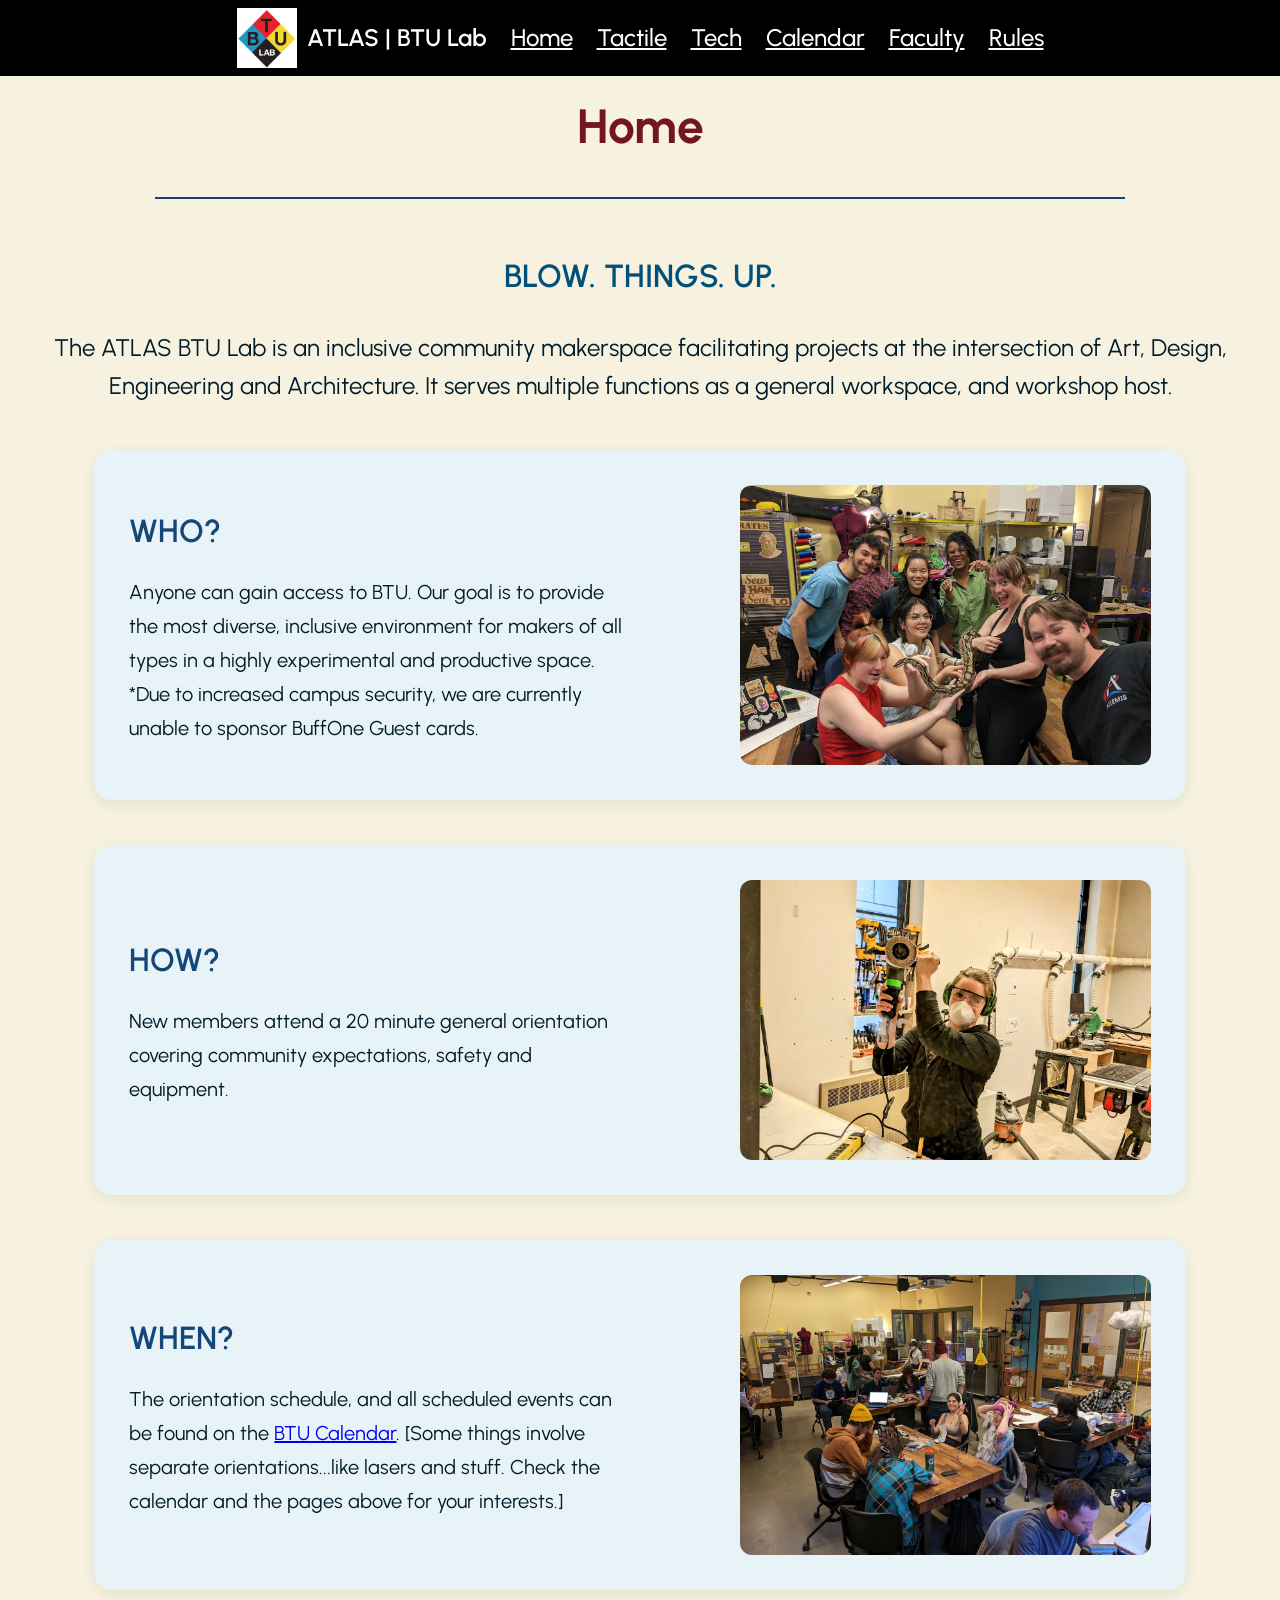
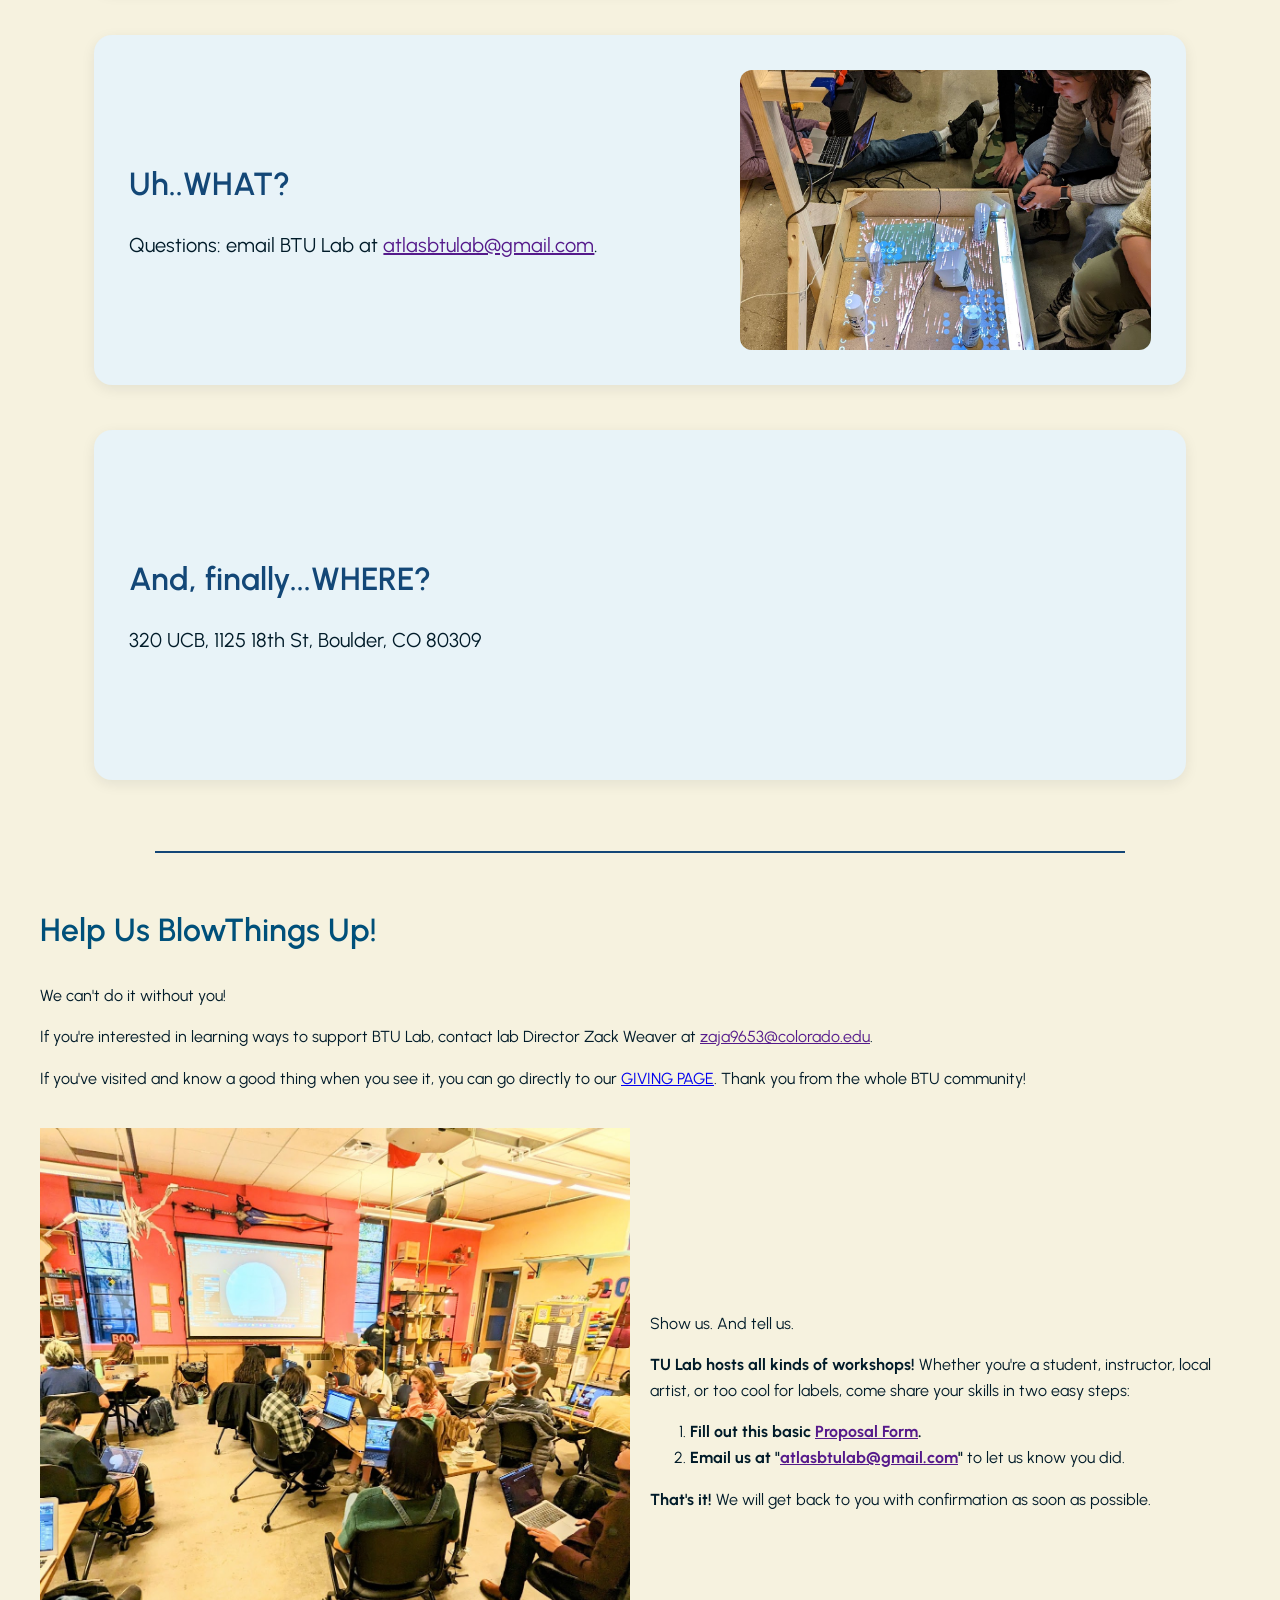
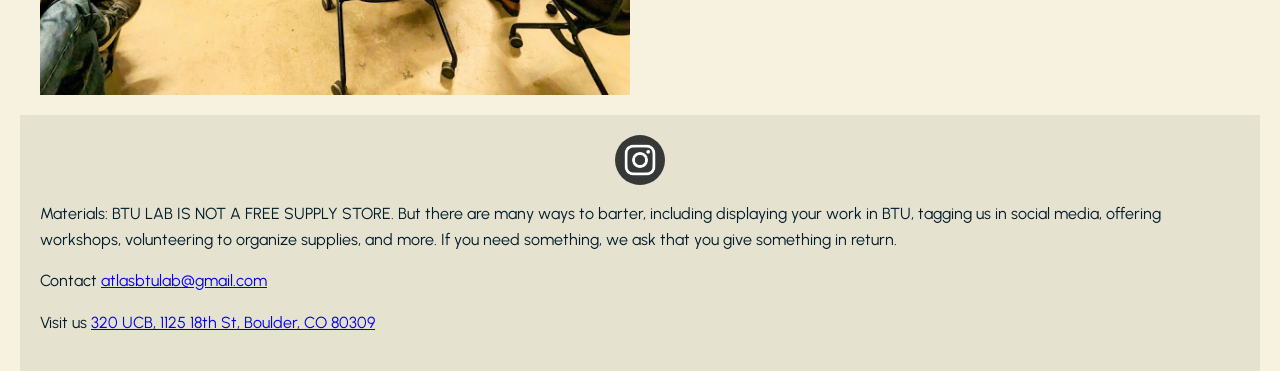
==== index.html @ a9745bbd "Replace logo image in navigation" ====
<!DOCTYPE html>
<html lang="en">
    <head>
        <meta charset="UTF-8">
        <meta name="viewport" content="width=device-width, initial-scale=1.0">
        <link rel="preconnect" href="https://fonts.googleapis.com">
        <link rel="preconnect" href="https://fonts.gstatic.com" crossorigin>
        <link href="https://fonts.googleapis.com/css2?family=Urbanist:ital,wght@0,100..900;1,100..900&display=swap" rel="stylesheet">
       <link rel="stylesheet" href="style.css">

        <link rel="icon" href="/assets/BTU.jpeg">
        <title>Home Page</title>
    </head>

    <body>
        
        
        <header>
            <br>
            <h1><center>Home</center></h1>
              <hr style="border: 1.25px solid rgb(19, 71, 119); width: 78%; margin: auto;">
            <br>
            <nav>
                <a href="index.html" class="nav-logo">
                    <img src="assets/transplogo.jpg" alt="ATLAS | BTU Lab">
                    <span> ATLAS | BTU Lab</span>
                </a>
                <a href="index.html">Home</a>
                <a href="tactile.html">Tactile</a>
                <a href="tech.html">Tech</a>
                <a href="calendar.html">Calendar</a>
                <a href="faculty.html">Faculty</a>
                <a href="rules.html">Rules</a>
            </nav>
        </header>

        <main>
            <div class="banner">
                <h2>BLOW. THINGS. UP.</h2>
                <p style="font-size: 24px;">The ATLAS BTU Lab is an inclusive community makerspace facilitating projects at the intersection of Art, Design, Engineering and Architecture. It serves multiple functions as a general workspace, and workshop host. </p>
            </div>
            <div class="who">
                <div class="section-text">
                    <h2>WHO?</h2>
                    <p class="text-box">Anyone can gain access to BTU. Our goal is to provide the most diverse, inclusive environment for makers of all types in a highly experimental and productive space.
                        <br>*Due to increased campus security, we are currently unable to sponsor BuffOne Guest cards.</p>
                </div>
                <img src="assets/who.jpeg" alt="Picture of faculty holding a snake" id="whoimage">
            </div>
            <div class="how">
                <div class="section-text">
                    <h2>HOW?</h2>
                    <p class="text-box">New members attend a 20 minute general orientation covering community expectations, safety and equipment.</p>
                </div>
                <img src="assets/how.jpeg" alt="Picture of student using tools" id="howimage">
            </div>
            
            <div class="when">
                <div class="section-text">
                    <h2>WHEN?</h2>
                    <p class="text-box">The orientation schedule, and all scheduled events can be found on the <a href="calendar.html">BTU Calendar</a>. [Some things involve separate orientations...like lasers and stuff. Check the calendar and the pages above for your interests.]</p>
                </div>
                <img src="assets/when.jpeg" alt="Picture of students working on projects in the lab" id="whenimage">
            </div>
            
            <div class="what">
                <div class="section-text">
                    <h2>Uh..WHAT?</h2>
                    <p class="text-box">Questions: email BTU Lab at <a href="">atlasbtulab@gmail.com</a>.</p>
                </div>
                <img src="assets/what.jpeg" alt="A project being tested" id="whatimage">
            </div>
            
            <div class="where">
                <div class="section-text">
                    <h2>And, finally...WHERE?</h2>
                    <p class="text-box">320 UCB, 1125 18th St, Boulder, CO 80309</p>
                </div>
                <iframe src="https://www.google.com/maps/embed?pb=!1m18!1m12!1m3!1d3056.044852822632!2d-105.27250362340473!3d40.00744568044721!2m3!1f0!2f0!3f0!3m2!1i1024!2i768!4f13.1!3m3!1m2!1s0x876bec33866b4d51%3A0xa4ced41760be8040!2s320%20UCB%2C%201125%2018th%20St%2C%20Boulder%2C%20CO%2080309!5e0!3m2!1sen!2sus!4v1792100530460!5m2!1sen!2sus" style="border:0;" allowfullscreen="" loading="lazy" referrerpolicy="strict-origin-when-cross-origin"></iframe>
            </div>
            <br>
              <hr style="border: 1.25px solid rgb(19, 71, 119); width: 78%; margin: auto;">
            <br>
            <div class="support">
                <h2>Help Us BlowThings Up!</h2>
                <p>We can't do it without you!</p>
                <p>If you're interested in learning ways to support BTU Lab, contact lab Director Zack Weaver at <a href="">zaja9653@colorado.edu</a>.</p>
                <p>If you've visited and know a good thing when you see it, you can go directly to our <a href="https://giveto.cu.edu/campaigns/48875/donations/new">GIVING PAGE</a>. Thank you from the whole BTU community!</p>
            </div>
            
            <div class="workshop">
                <img src="assets/workshop.jpg" alt="Picture of students in a BTU classroom" id="workshopImage">
                <div class="section-text">
                    <p>Show us. And tell us.</p>
                    <p><strong>TU Lab hosts all kinds of workshops!</strong> Whether you're a student, instructor, local artist, or too cool for labels, come share your skills in two easy steps:</p>
                    <ol>
                        <li><strong>Fill out this basic <a href="">Proposal Form</a>.</strong></li>
                        <li><strong>Email us at "<a href="">atlasbtulab@gmail.com</a>"</strong> to let us know you did.</li>
                    </ol>
                    <p><strong>That's it!</strong> We will get back to you with confirmation as soon as possible.</p>
                </div>
            </div>

        </main>
        <footer>
            <a href="https://www.instagram.com/btulab_cu/?hl=en" class = "instagram">
                <img src="assets/instagramwhite.png" alt="Link to Instagram" width ="50px">
            </a>
            <p>Materials: BTU LAB IS NOT A FREE SUPPLY STORE. But there are many ways to barter, including displaying your work in BTU, 
                tagging us in social media, offering workshops, volunteering to organize supplies, and more. 
                If you need something, we ask that you give something in return.</p>
            <p>Contact <a href="atlasbtulab@gmail.com">atlasbtulab@gmail.com</a></p>
            <p>Visit us <a href="https://www.google.com/maps?cid=11875662464295010368&g_mp=CiVnb29nbGUubWFwcy5wbGFjZXMudjEuUGxhY2VzLkdldFBsYWNlEAMYASAF">320 UCB, 1125 18th St, Boulder, CO 80309</a></p>
        </footer>
        
    </body>
</html>
---- style.css ----
html {
    min-height: 100%;
    margin: 0;
}
body {
    font-family: "Urbanist", sans-serif;
    font-weight: 400;
    font-style: normal;
    line-height: 1.6;
    background-color: #F6F2DF;
    color: #001b29;
    display: flex;
    flex-direction: column;
    min-height: 100vh; 
    margin: 0;
    overflow-x: hidden;
    overflow-y: auto;
    overscroll-behavior-y: none;
    height: 100%;
    padding-left: 20px;
    padding-right: 20px;
}

header {
    padding-top: 30px;
}

h1 {
    font-size: 3rem;
    font-weight: 700;
    color: #731523;
}

h2 {
    font-size: 2rem;
    font-weight: 600;
    color: #00507A;
}

/*nav h2{
    font-weight: 400;
}*/

h3 {
    font-size: 1.5rem;
    font-weight: 500;
    color: #A04000;
}

/* Faculty/staff directory */
#spring-2026-staff,
#emeritus {
    display: grid;
    grid-template-columns: repeat(2, minmax(0, 1fr));
    gap: 2rem;
}

#spring-2026-staff > h2,
#emeritus > h2 {
    grid-column: 1 / -1;
    margin-bottom: 0;
}

.staff-member {
    display: flex;
    align-items: flex-start;
    gap: 1rem;
}

.staff-member img {
    width: 150px;
    height: 150px;
    border: 2px solid #203354;
    flex: 0 0 120px;
    object-fit: cover;
    border-radius: 50%;
}

.staff-member h3 {
    margin-top: 0;
}

.resource-buttons {
    display: flex;
    flex-wrap: wrap;
    gap: 0.75rem;
}

.resource-buttons a {
    padding: 0.65rem 1rem;
    border-radius: 0.4rem;
    background-color: #00507A;
    color: #ffffff;
    font-weight: 600;
    text-decoration: none;
}

.resource-buttons a:hover,
.resource-buttons a:focus-visible {
    background-color: #731523;
}

@media (max-width: 800px) {
    #spring-2026-staff,
    #emeritus {
        grid-template-columns: 1fr;
    }
}
.banner{
    text-align: center;
}
/* home page */
.who, .how, .when, .what, .where, .workshop {
    align-items: center;
    display: flex;
    gap: 20px;
    padding: 20px;
}

.who .section-text, .how .section-text, .when .section-text,
.what .section-text, .where .section-text, .workshop .section-text,
.who img, .how img, .when img, .what img, .workshop img,
.where iframe {
    flex: 1 1 0;
    min-width: 0;
}

.who img, .how img, .when img, .what img, .workshop img {
    width: 100%;
    height: auto;
    display: block;
}

.support {
    padding: 0 20px;
}

.section-text h2 {
    margin: 0 0 10px;
}

.text-box {
    width: auto;
    height: auto;
    max-width: 500px;
}
/* tactile page */
main.page {
    padding: 0 20px;
}

.page img.wrap-right {
    float: right;
    width: 500px;
    max-width: 40%;            
    height: auto;
    margin: 0 250px 15px 20px; 
}
.page img.wrap-left {
    float: left;
    width: 500px;
    max-width: 40%;
    height: auto;
    margin: 0 100px 15px 0;   /* top right bottom left */
}

.page h2 {
    clear: both;
}
.where iframe {
    width: 100%;
    height: 450px; 
    border: 0;
}
.instagram {
    display: flex;
    align-items: center;
    justify-content: center;
    background-color: #363737;
    width: 50px;
    height: 50px;
    border-radius: 50%;
    margin: 0 auto;
}
nav {
    background-color: #000;
    position: fixed;
    top: 0;
    left: 0;
    width: 100%;
    z-index: 1000;
    box-sizing: border-box;

    display: flex;
    align-items: center;
    justify-content: center;
    flex-wrap: wrap;
    gap: 12px 24px;

    padding: 8px 16px;
}

/* Logo and lab name */
nav .nav-logo {
    display: flex;
    align-items: center;
    gap: 10px;

    text-decoration: none;
    color: white;
    white-space: nowrap;
}

nav .nav-logo img {
    width: 60px;
    height: 60px;
    object-fit: contain;
    display: block;
}

nav .nav-logo span {
    font-size: 24px;
    font-weight: 600;
}

/* Navigation links */
nav > a:not(.nav-logo) {
    color: white;
    font-size: 24px;
    font-weight: 500;
    white-space: nowrap;
}

nav > a:visited {
    color: white;
}

nav > a:hover,
nav > a:focus-visible {
    color: #f6f2df;
}

/* Phone layout */
@media (max-width: 650px) {
    body{
        padding-top: 40px;
    }
    nav {
        justify-content: center;
        gap: 10px 18px;
        padding: 8px 10px 12px;
    }

    nav .nav-logo {
        flex: 0 0 100%;
        justify-content: center;
        gap: 8px;
    }

    nav .nav-logo img {
        width: 32px;
        height: 32px;
    }

    nav .nav-logo span {
        font-size: 14px;
    }

    nav > a:not(.nav-logo) {
        font-size: 14px;
    }
}

footer {
    background-color: #e6e2d0;
    bottom: 0;
    left: 0;
    width: 100%;
    z-index: 9999;
    box-sizing: border-box;  
    padding: 20px;            
}


/* WHO, HOW, WHEN, WHAT, WHERE cards */

.who,
.how,
.when,
.what,
.where {
    box-sizing: border-box;
    width: 88%;
    max-width: 1400px;
    margin: 45px auto;
    padding: 35px;

    background-color: #E8F3F8;
    border-radius: 18px;
    box-shadow: 0 4px 14px rgba(0, 27, 41, 0.08);

    display: grid;
    grid-template-columns: minmax(0, 1.4fr) minmax(0, 1fr);
    align-items: center;
    gap: 35px;
}

/* Section headings */

.who h2,
.how h2,
.when h2,
.what h2,
.where h2 {
    color: #134777;
    margin-top: 0;
    margin-bottom: 18px;
}

/* Text inside each card */

.section-text {
    min-width: 0;
}

.text-box {
    font-size: 20px;
    line-height: 1.7;
    color: #001B29;
    margin: 0;
}

/* Keep images contained within their cards */

.who img,
.how img,
.when img,
.what img {
    display: block;
    width: 100%;
    height: 280px;
    object-fit: cover;
    object-position: center;
    border-radius: 12px;
}

/* Make the map fit the WHERE card */

.where iframe {
    width: 100%;
    height: 280px;
    border: 0;
    border-radius: 12px;
}

/* Responsive layout for phones and smaller screens */

@media (max-width: 700px) {
    .who,
    .how,
    .when,
    .what,
    .where {
        width: 92%;
        padding: 22px;
        margin: 25px auto;
        grid-template-columns: 1fr;
        gap: 20px;
    }

    .who img,
    .how img,
    .when img,
    .what img,
    .where iframe {
        height: 230px;
    }

    .text-box {
        font-size: 18px;
    }
}
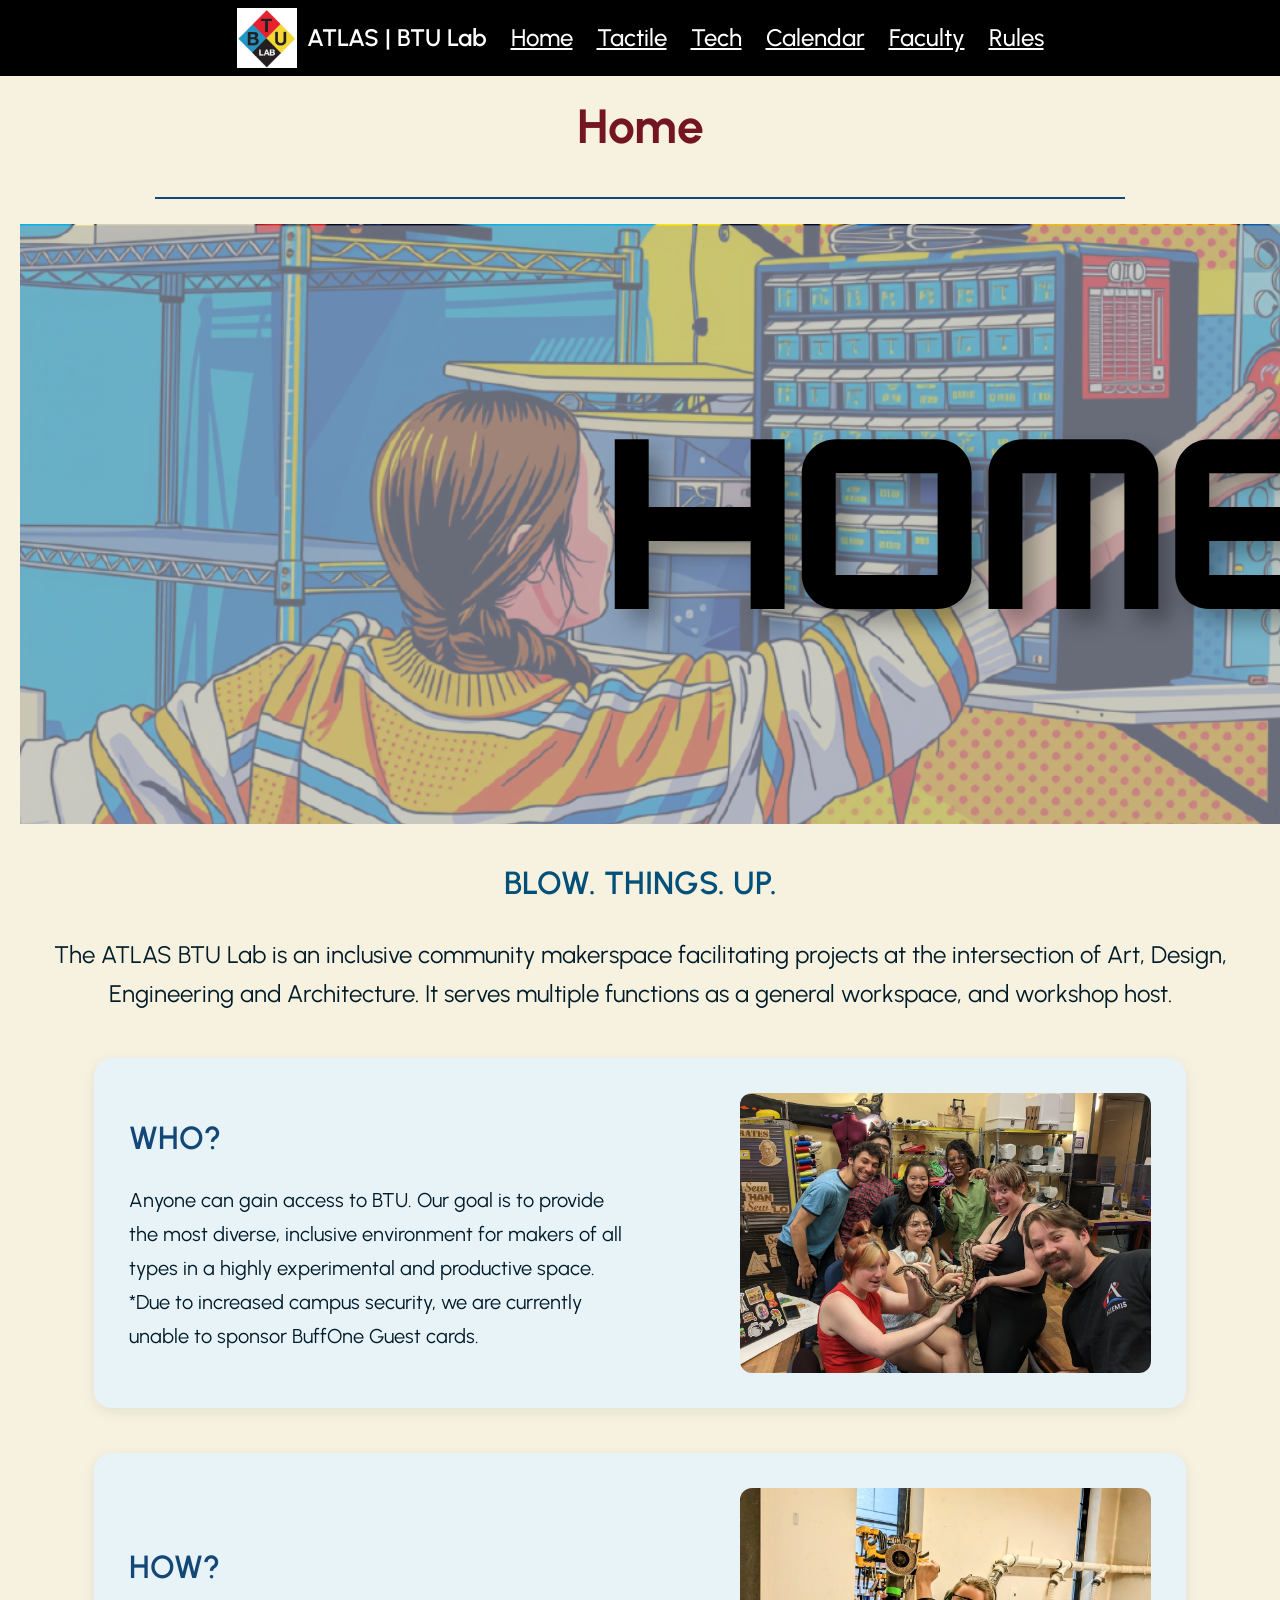
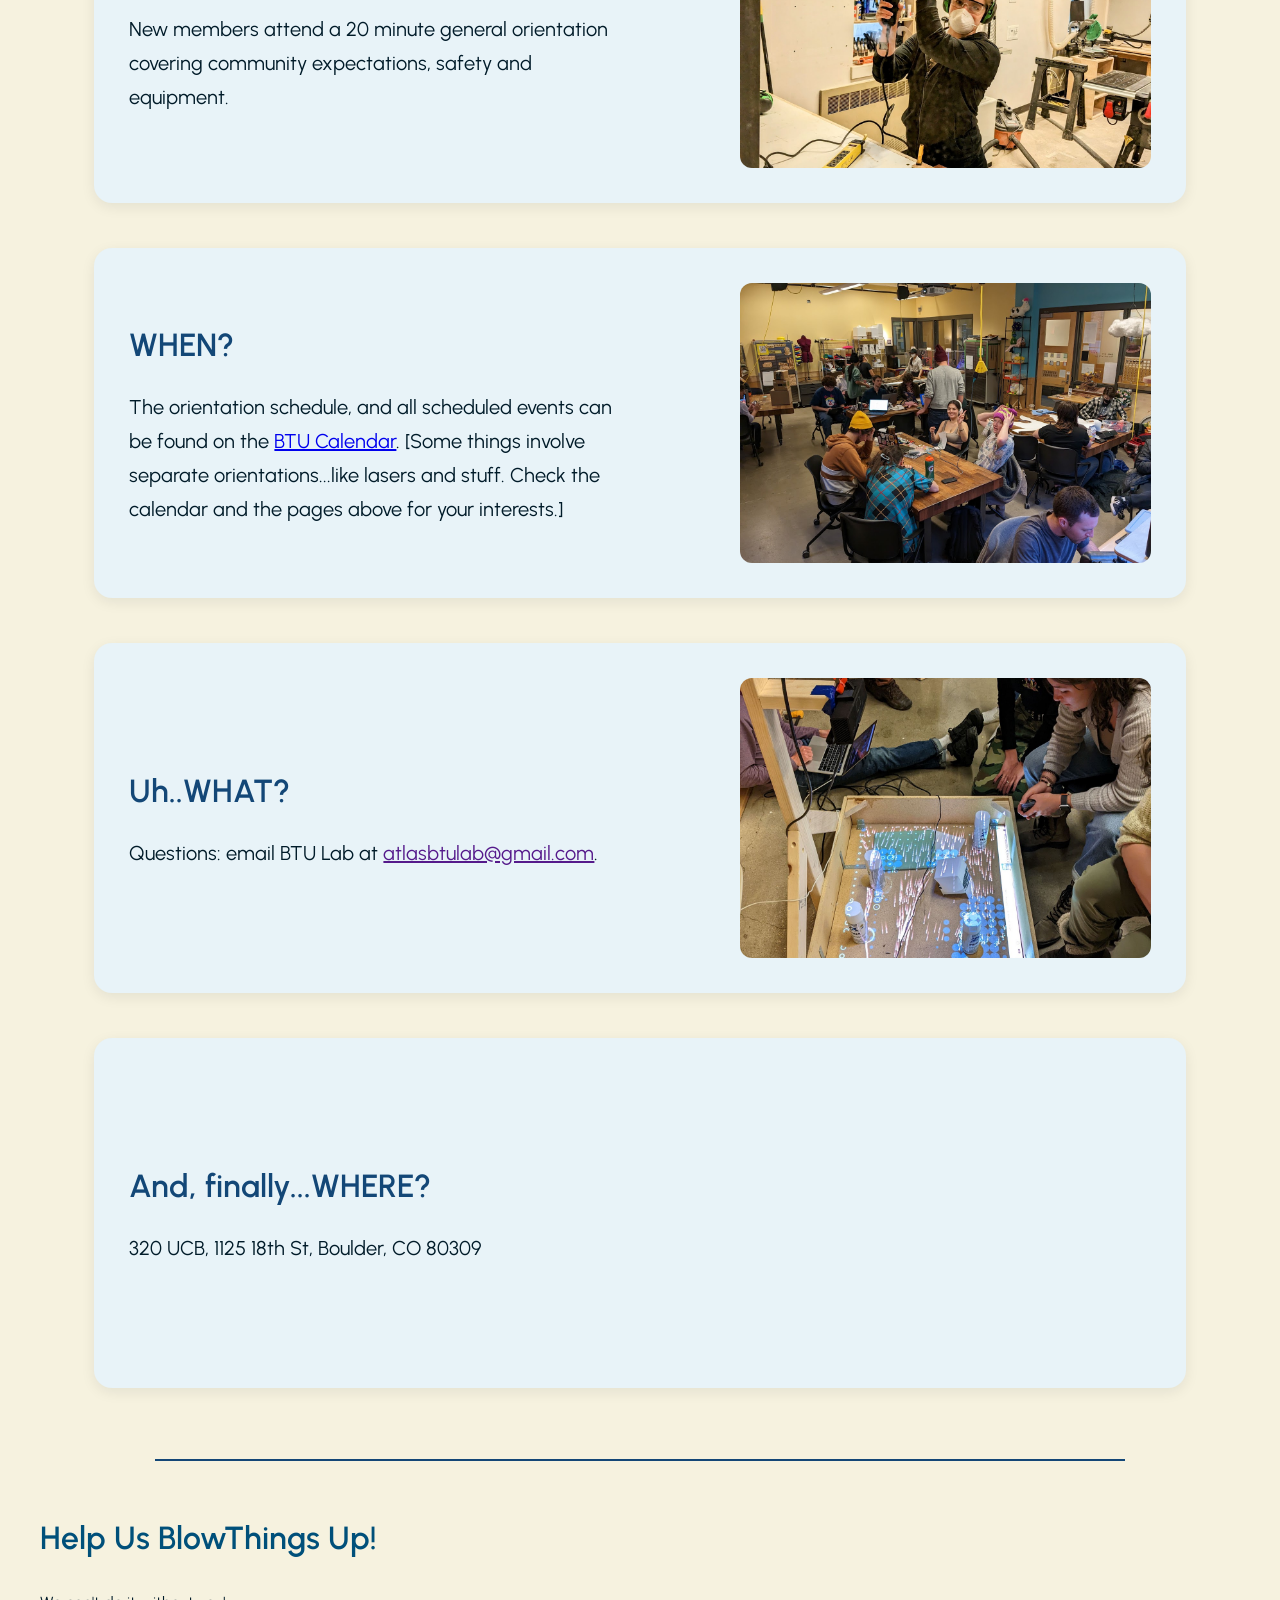
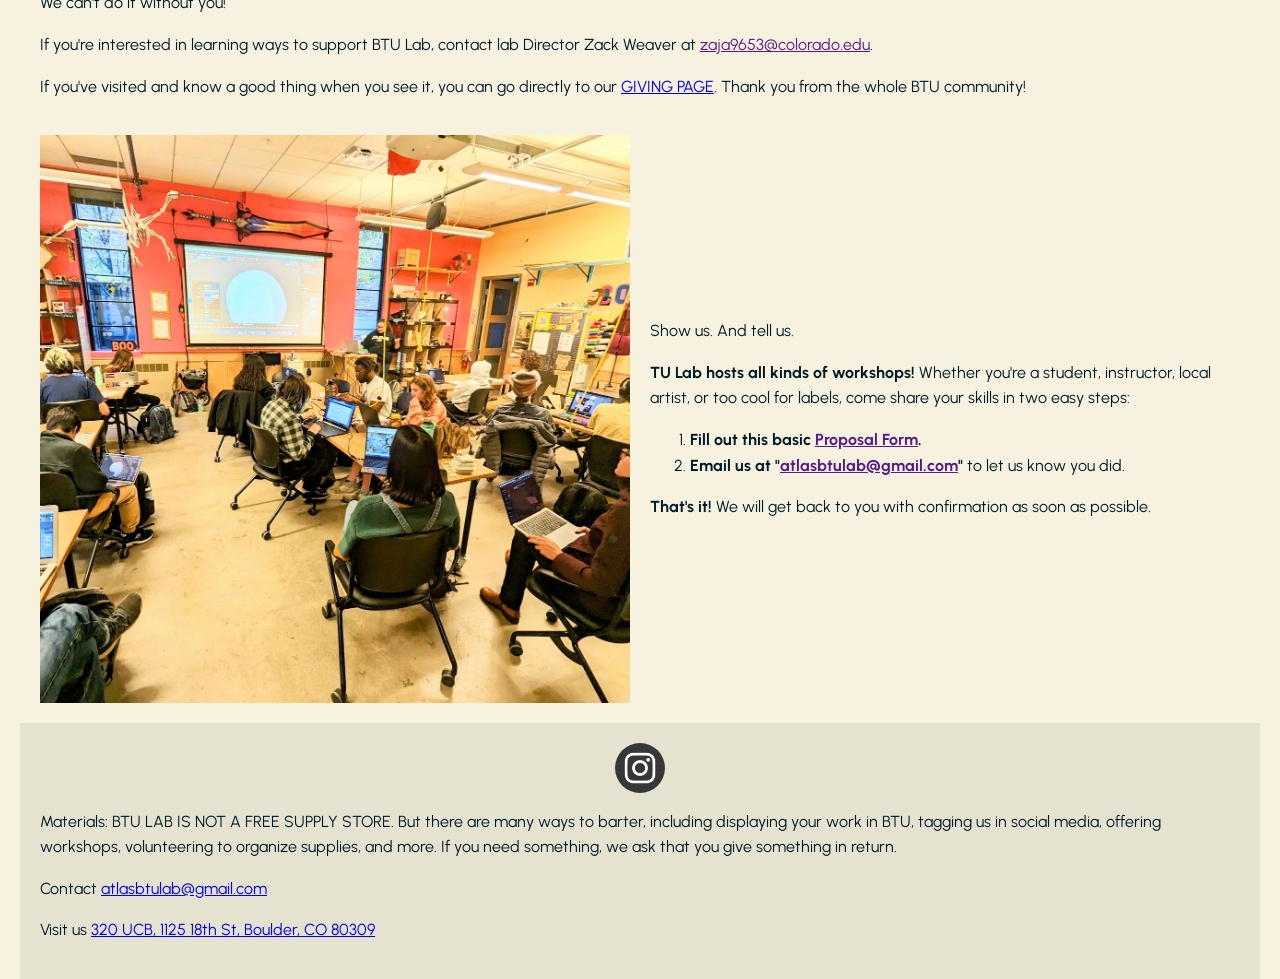
==== commit 26d66439: "Update index.html" ====
--- a/index.html
+++ b/index.html
@@ -8,7 +8,7 @@
         <link href="https://fonts.googleapis.com/css2?family=Urbanist:ital,wght@0,100..900;1,100..900&display=swap" rel="stylesheet">
        <link rel="stylesheet" href="style.css">
 
-        <link rel="icon" href="/assets/BTU.jpeg">
+        <link rel="icon" href="assets/transplogo.jpg">
         <title>Home Page</title>
     </head>
 
@@ -32,6 +32,9 @@
                 <a href="faculty.html">Faculty</a>
                 <a href="rules.html">Rules</a>
             </nav>
+            <div class="page-banner">
+        <img src="assets/homebanner.png" alt="BTU Lab home page banner">
+            </div>
         </header>
 
         <main>
--- a/style.css
+++ b/style.css
@@ -82,6 +82,8 @@
 
 .resource-buttons {
     display: flex;
+    justify-content: center;
+    align-items: center;
     flex-wrap: wrap;
     gap: 0.75rem;
 }
@@ -315,6 +317,7 @@
     color: #134777;
     margin-top: 0;
     margin-bottom: 18px;
+    text-shadow: 4px 6px 12px 0px rgba(0, 0, 255, 0.3);
 }
 
 /* Text inside each card */
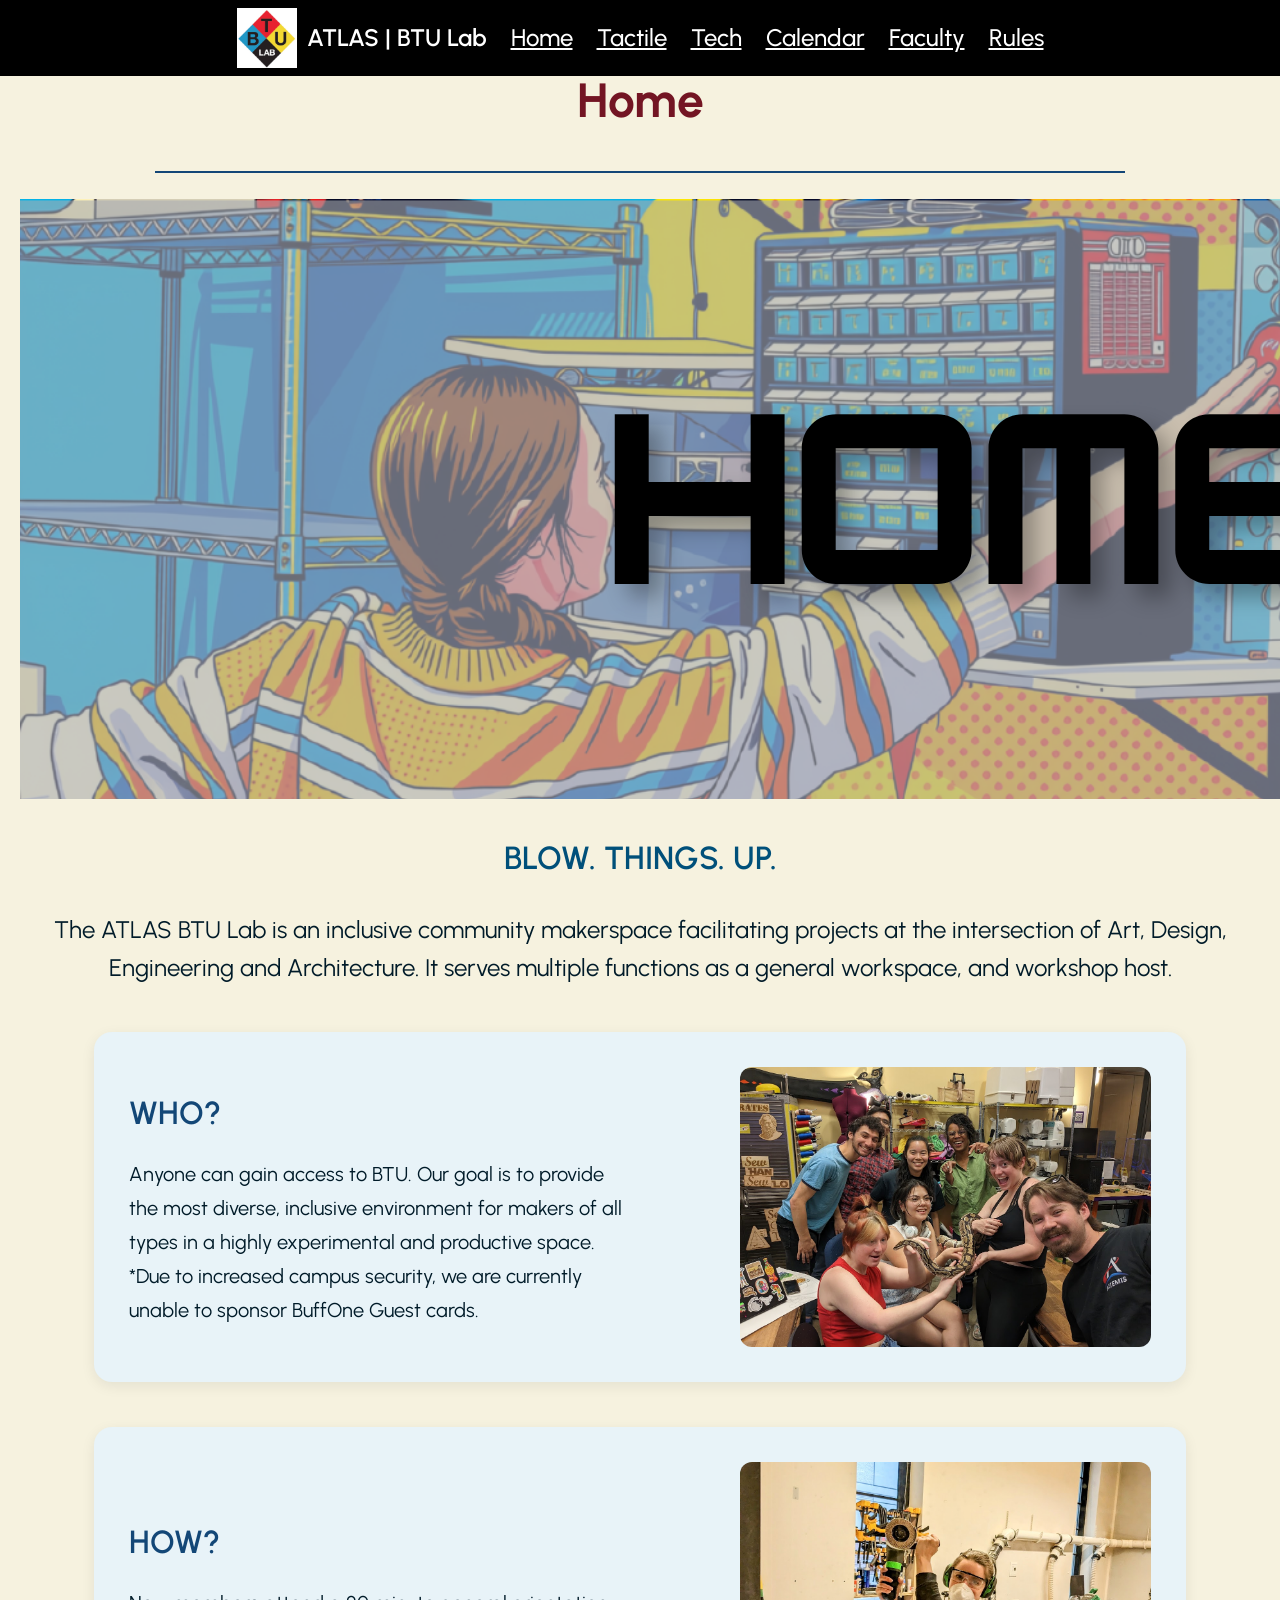
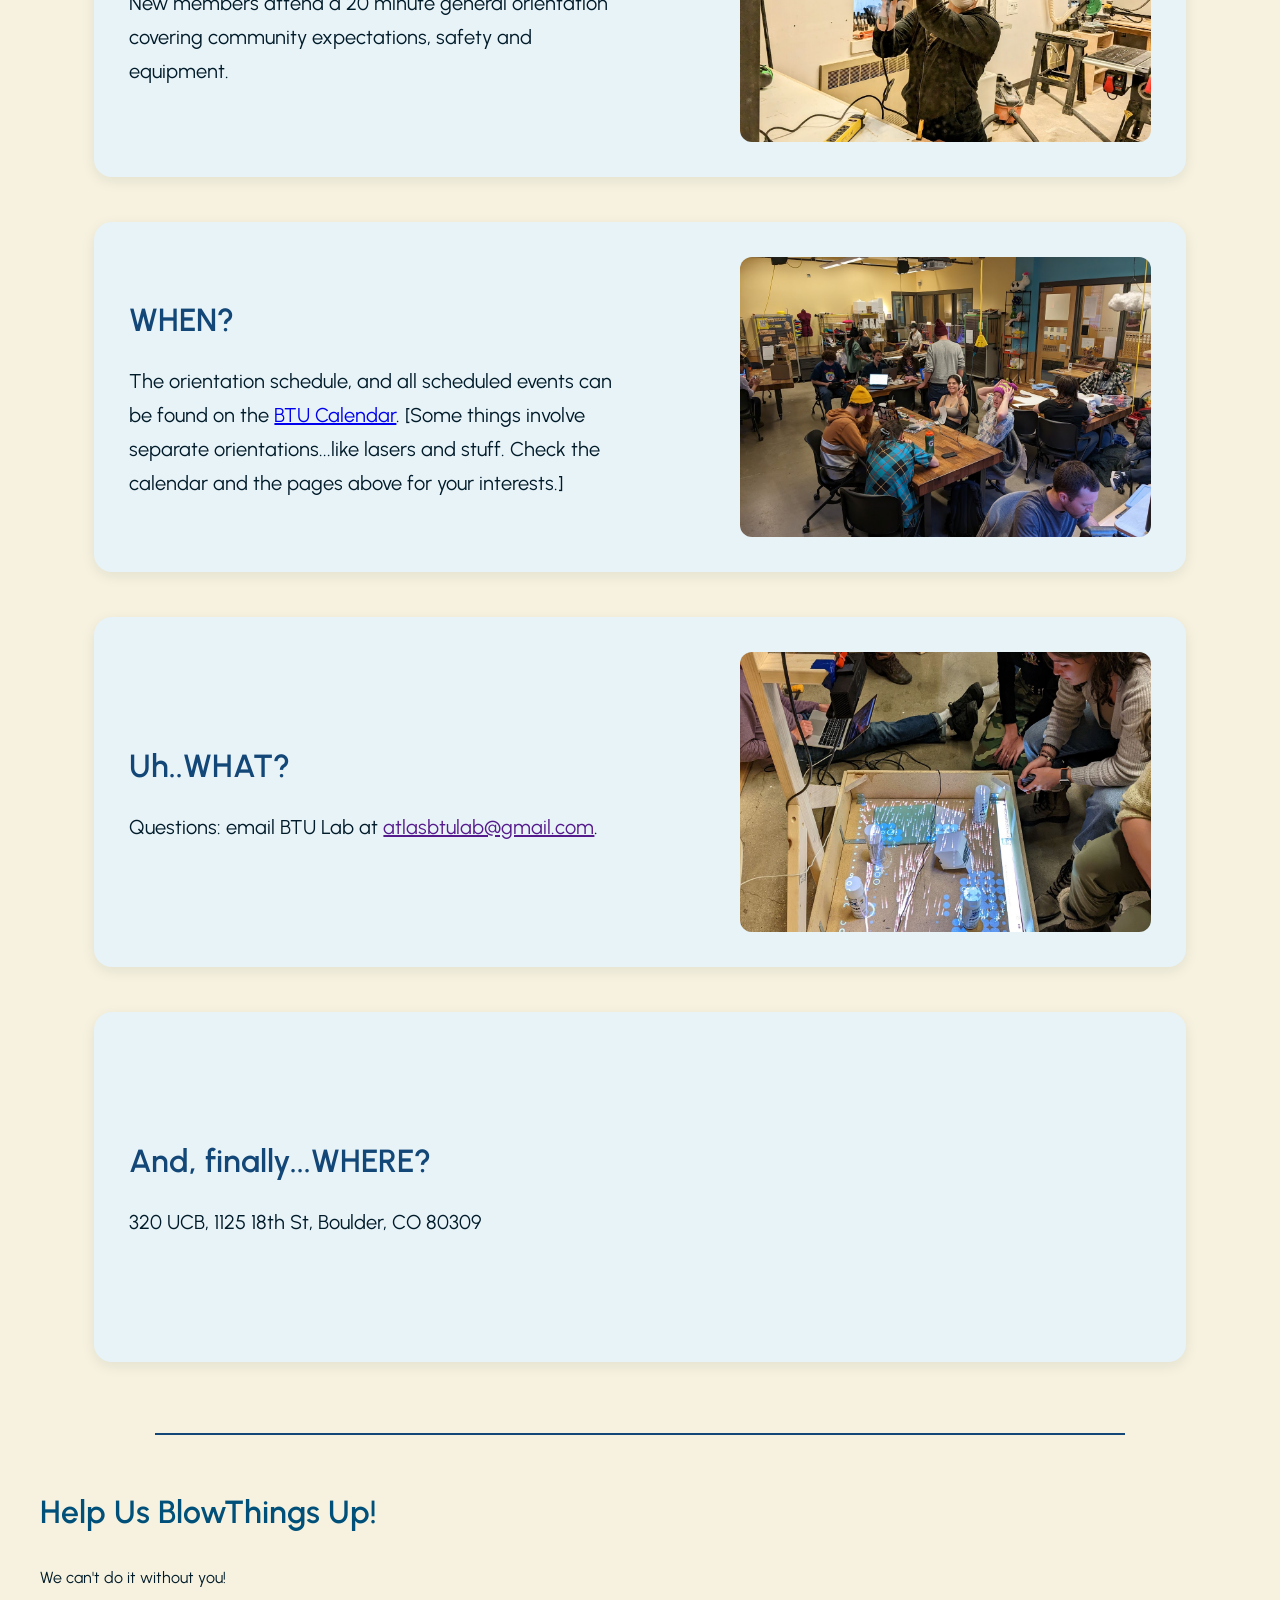
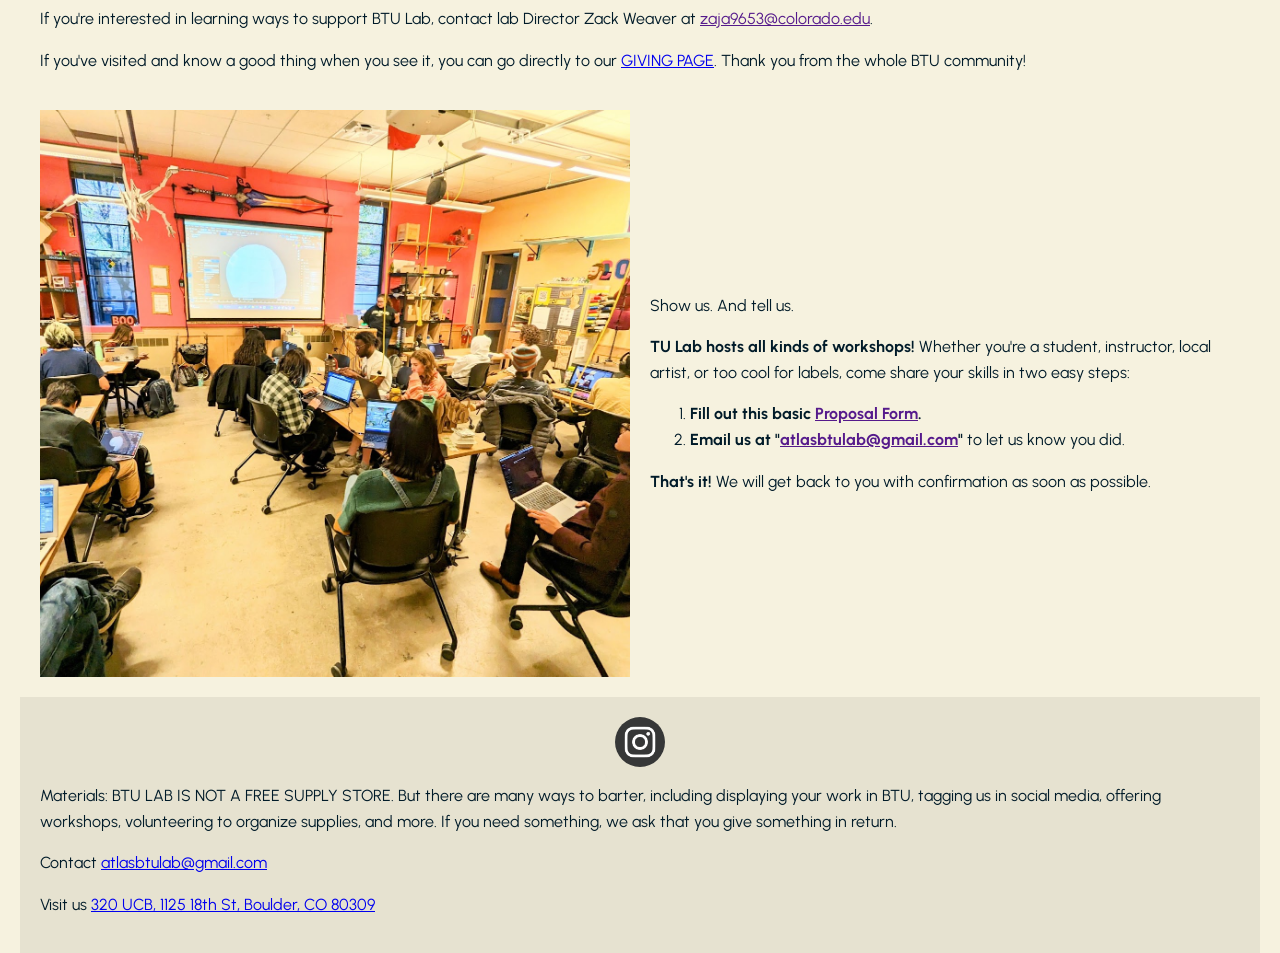
==== commit c4600eed: "Remove unnecessary <br> tag from header" ====
--- a/index.html
+++ b/index.html
@@ -16,7 +16,6 @@
         
         
         <header>
-            <br>
             <h1><center>Home</center></h1>
               <hr style="border: 1.25px solid rgb(19, 71, 119); width: 78%; margin: auto;">
             <br>
--- a/style.css
+++ b/style.css
@@ -382,4 +382,17 @@
     .text-box {
         font-size: 18px;
     }
-}
+    .page-banner {
+    width: 100%;
+    margin: 0;
+    padding: 0;
+    overflow: hidden;
+    line-height: 0;
+    }
+
+    .page-banner img {
+    display: block;
+    width: 100%;
+    height: auto;
+    }
+}
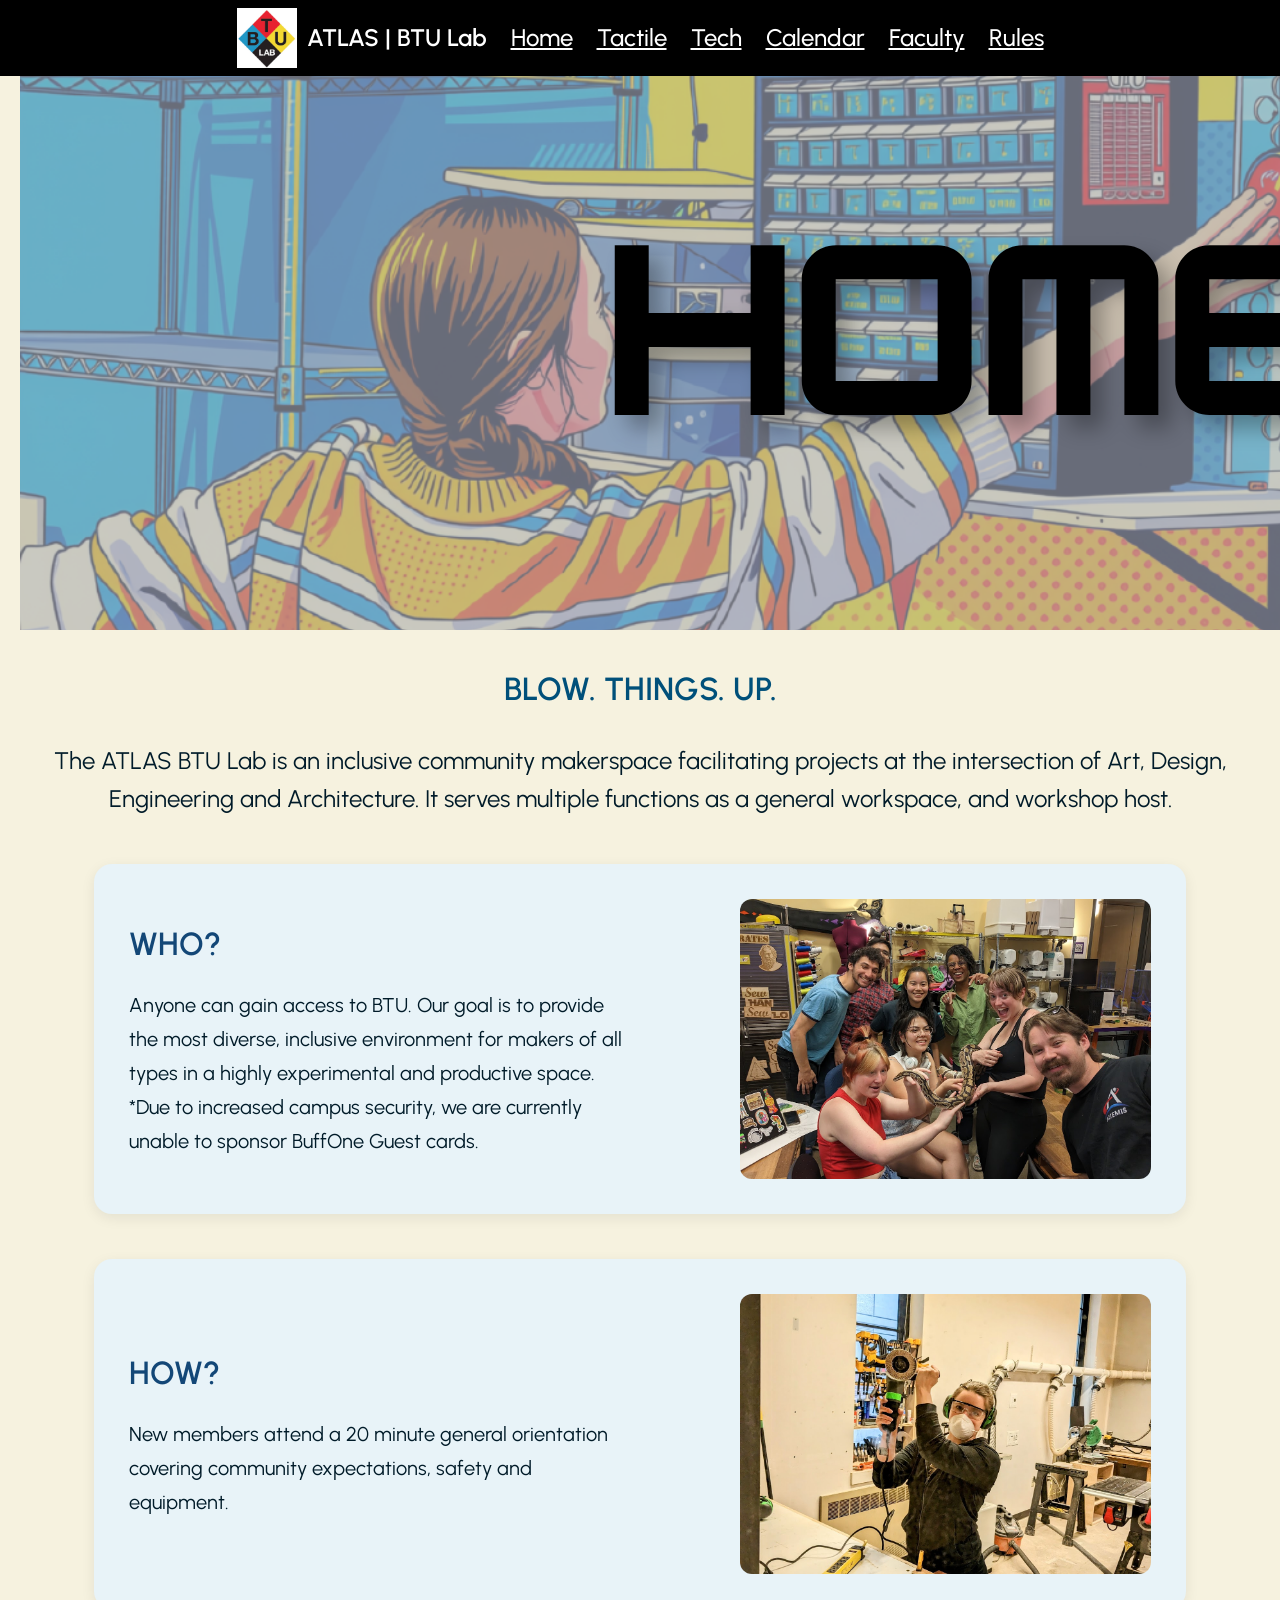
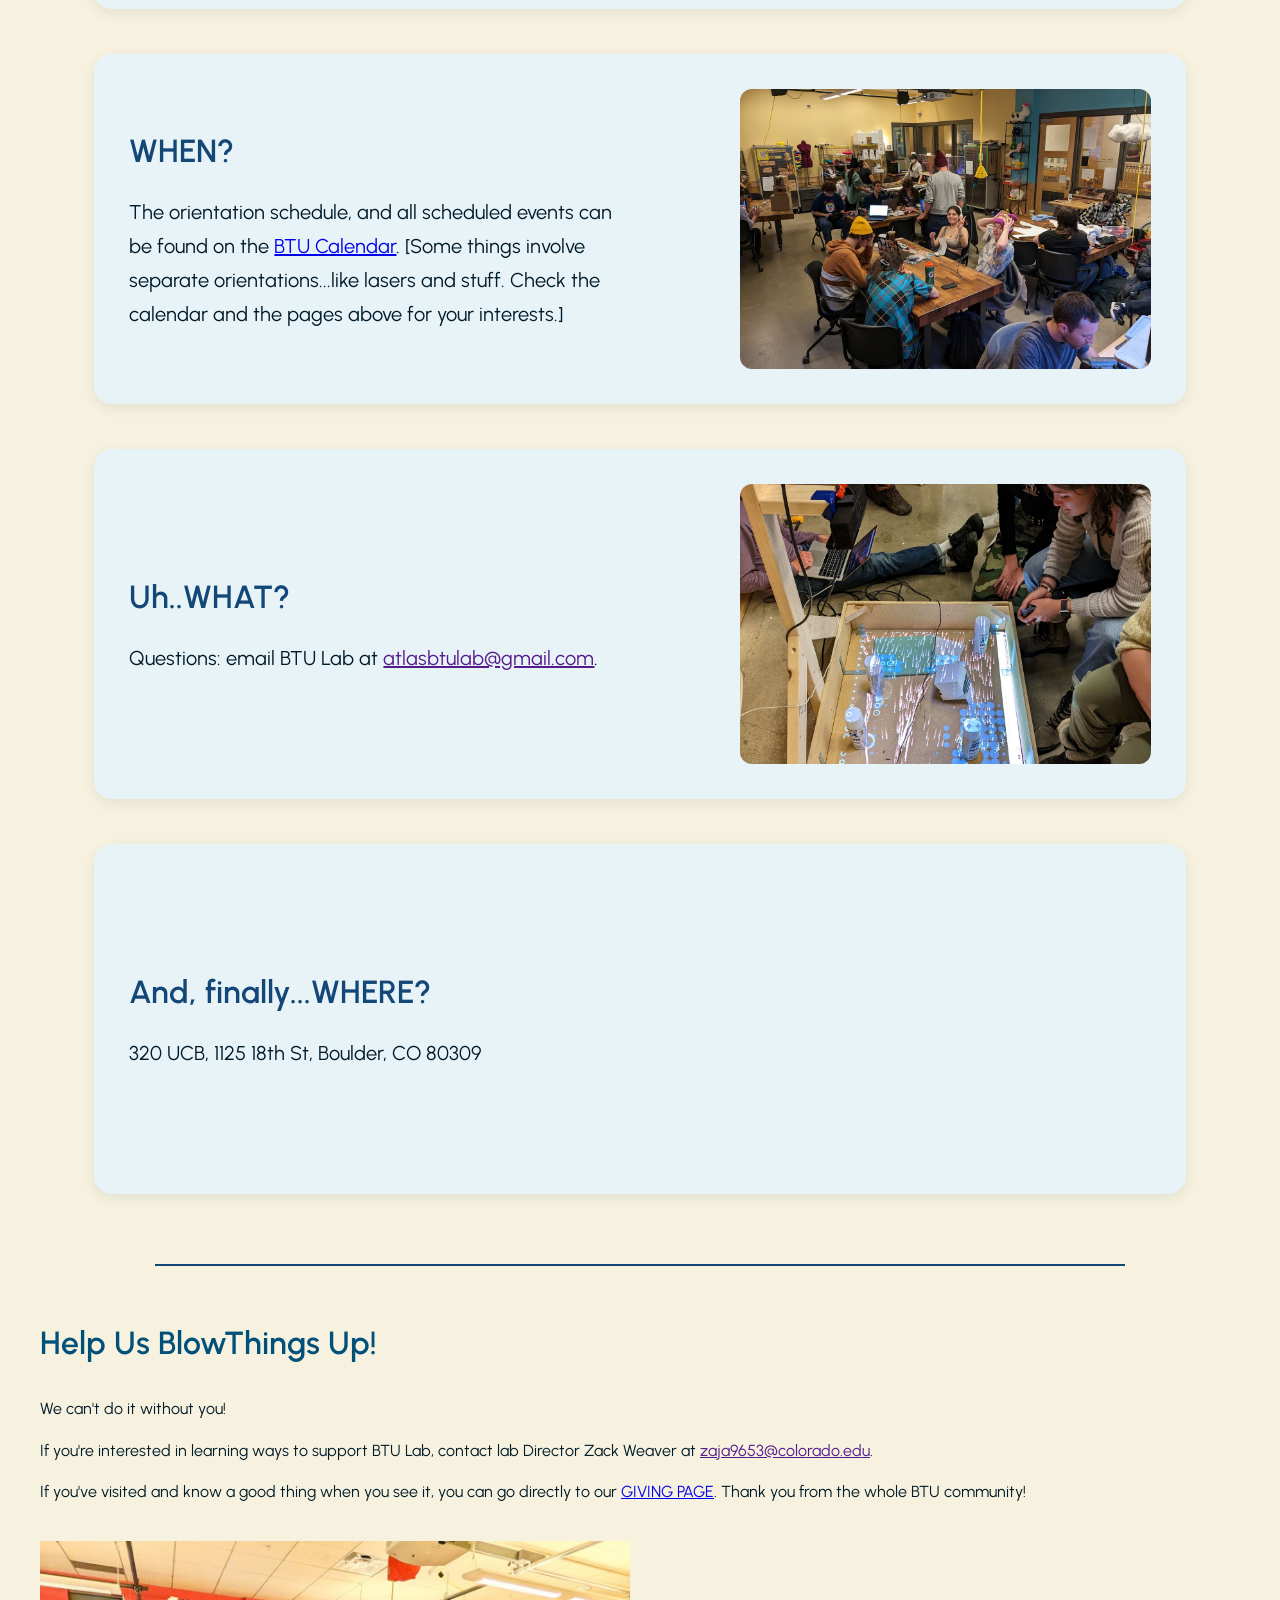
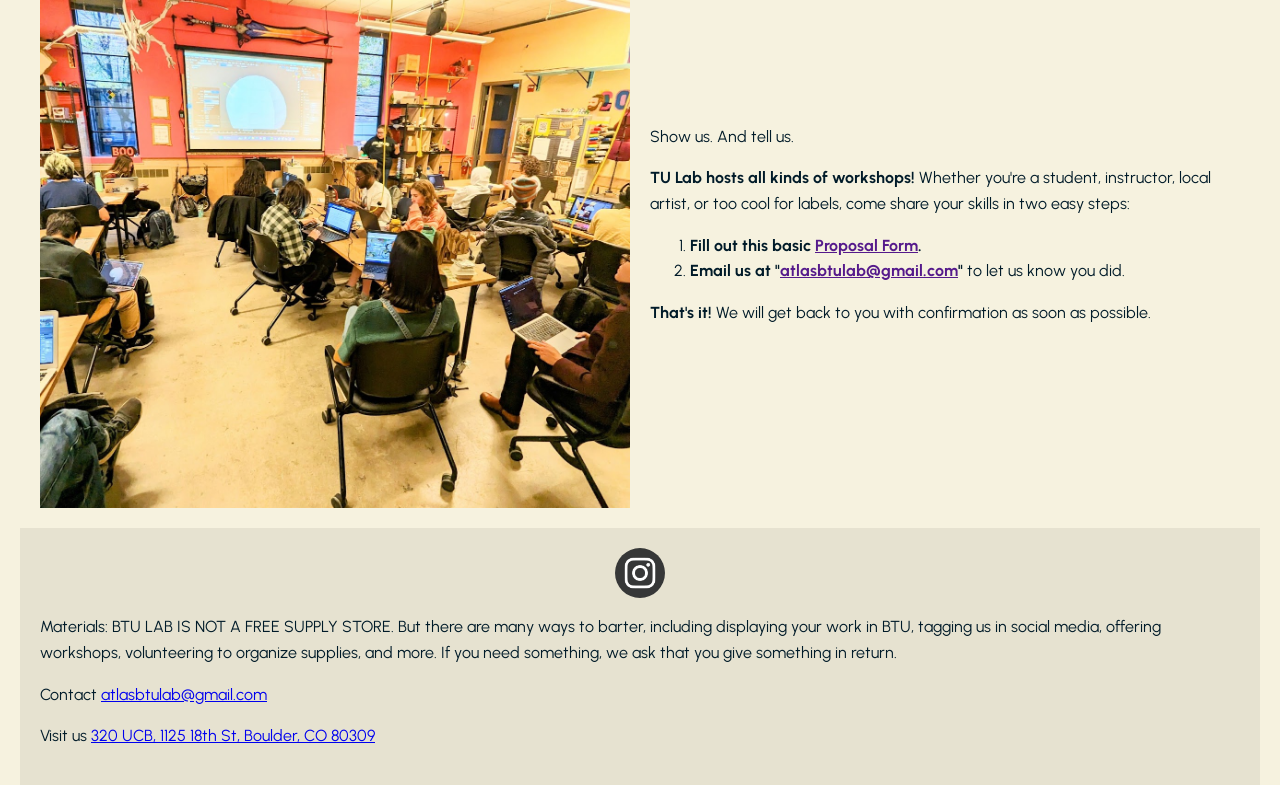
==== commit b4b34655: "Remove header elements from index.html Removed header elements for cleaner layout." ====
--- a/index.html
+++ b/index.html
@@ -16,9 +16,6 @@
         
         
         <header>
-            <h1><center>Home</center></h1>
-              <hr style="border: 1.25px solid rgb(19, 71, 119); width: 78%; margin: auto;">
-            <br>
             <nav>
                 <a href="index.html" class="nav-logo">
                     <img src="assets/transplogo.jpg" alt="ATLAS | BTU Lab">
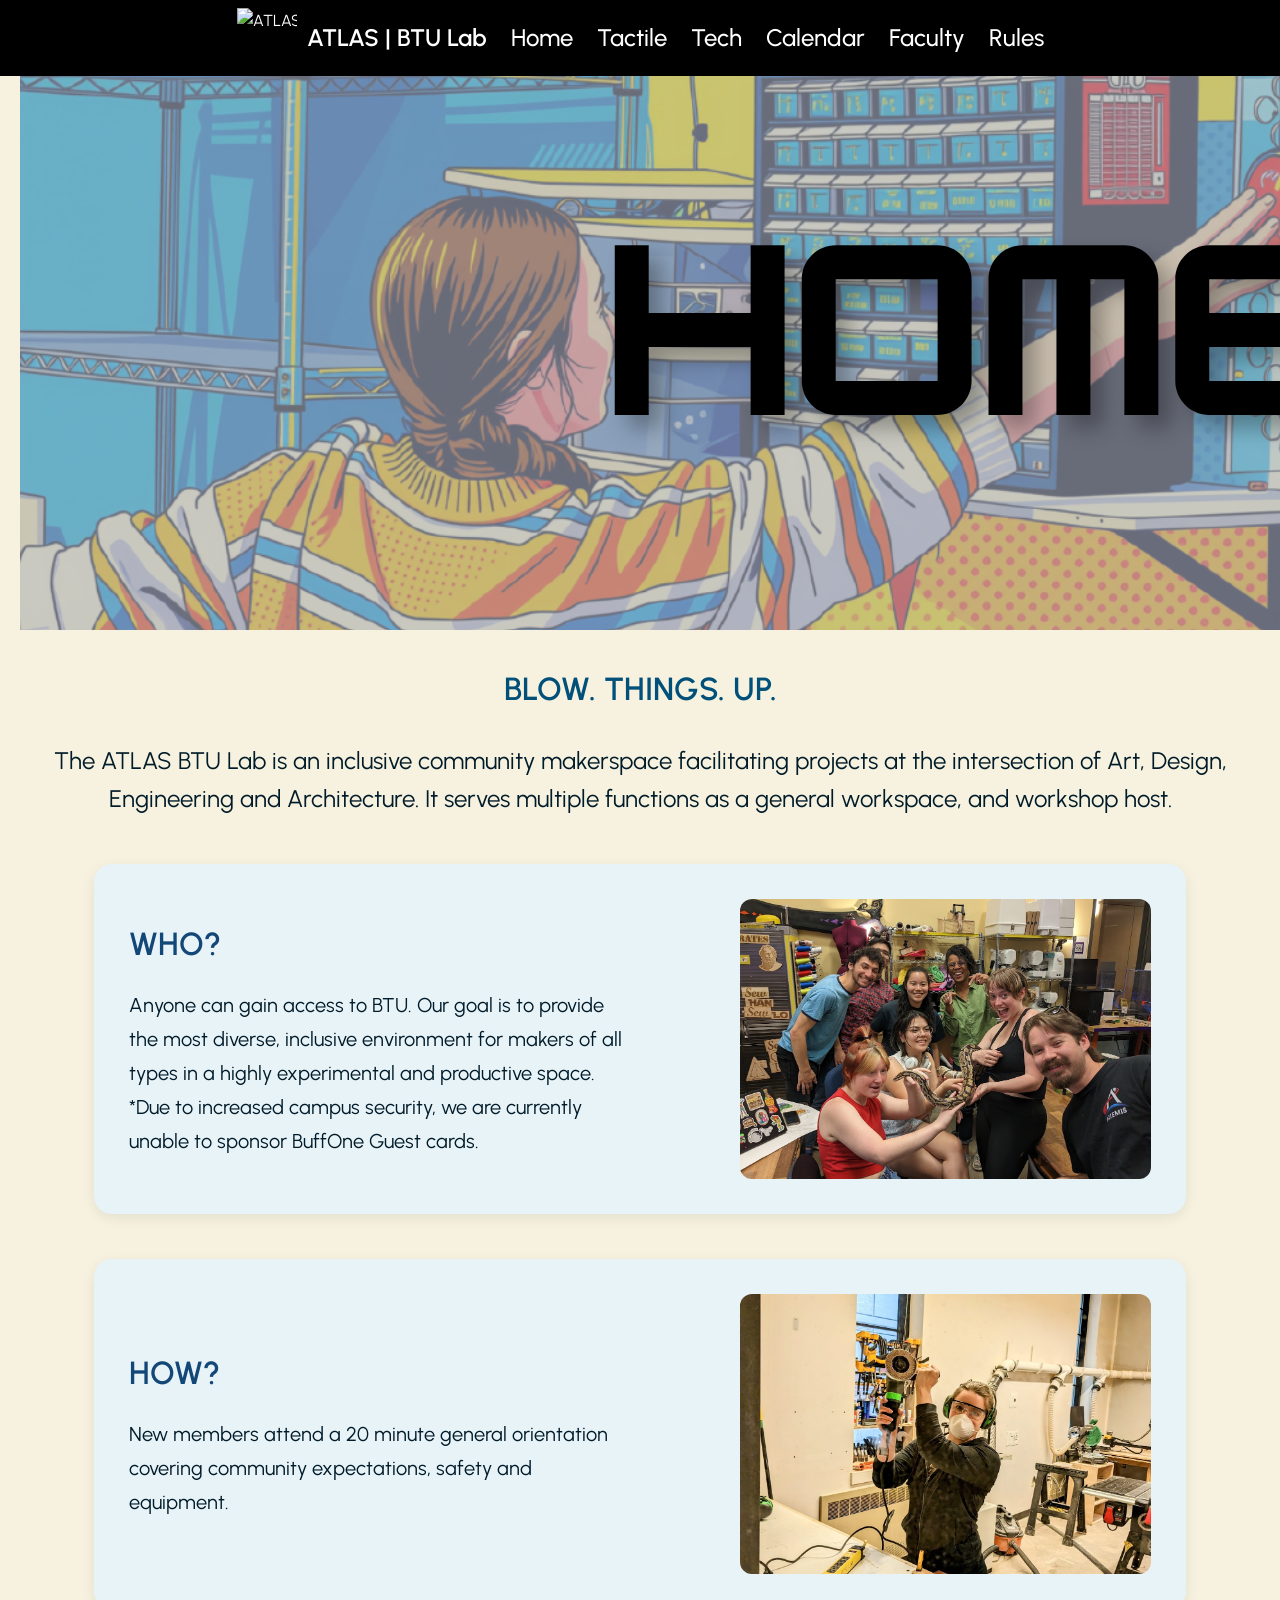
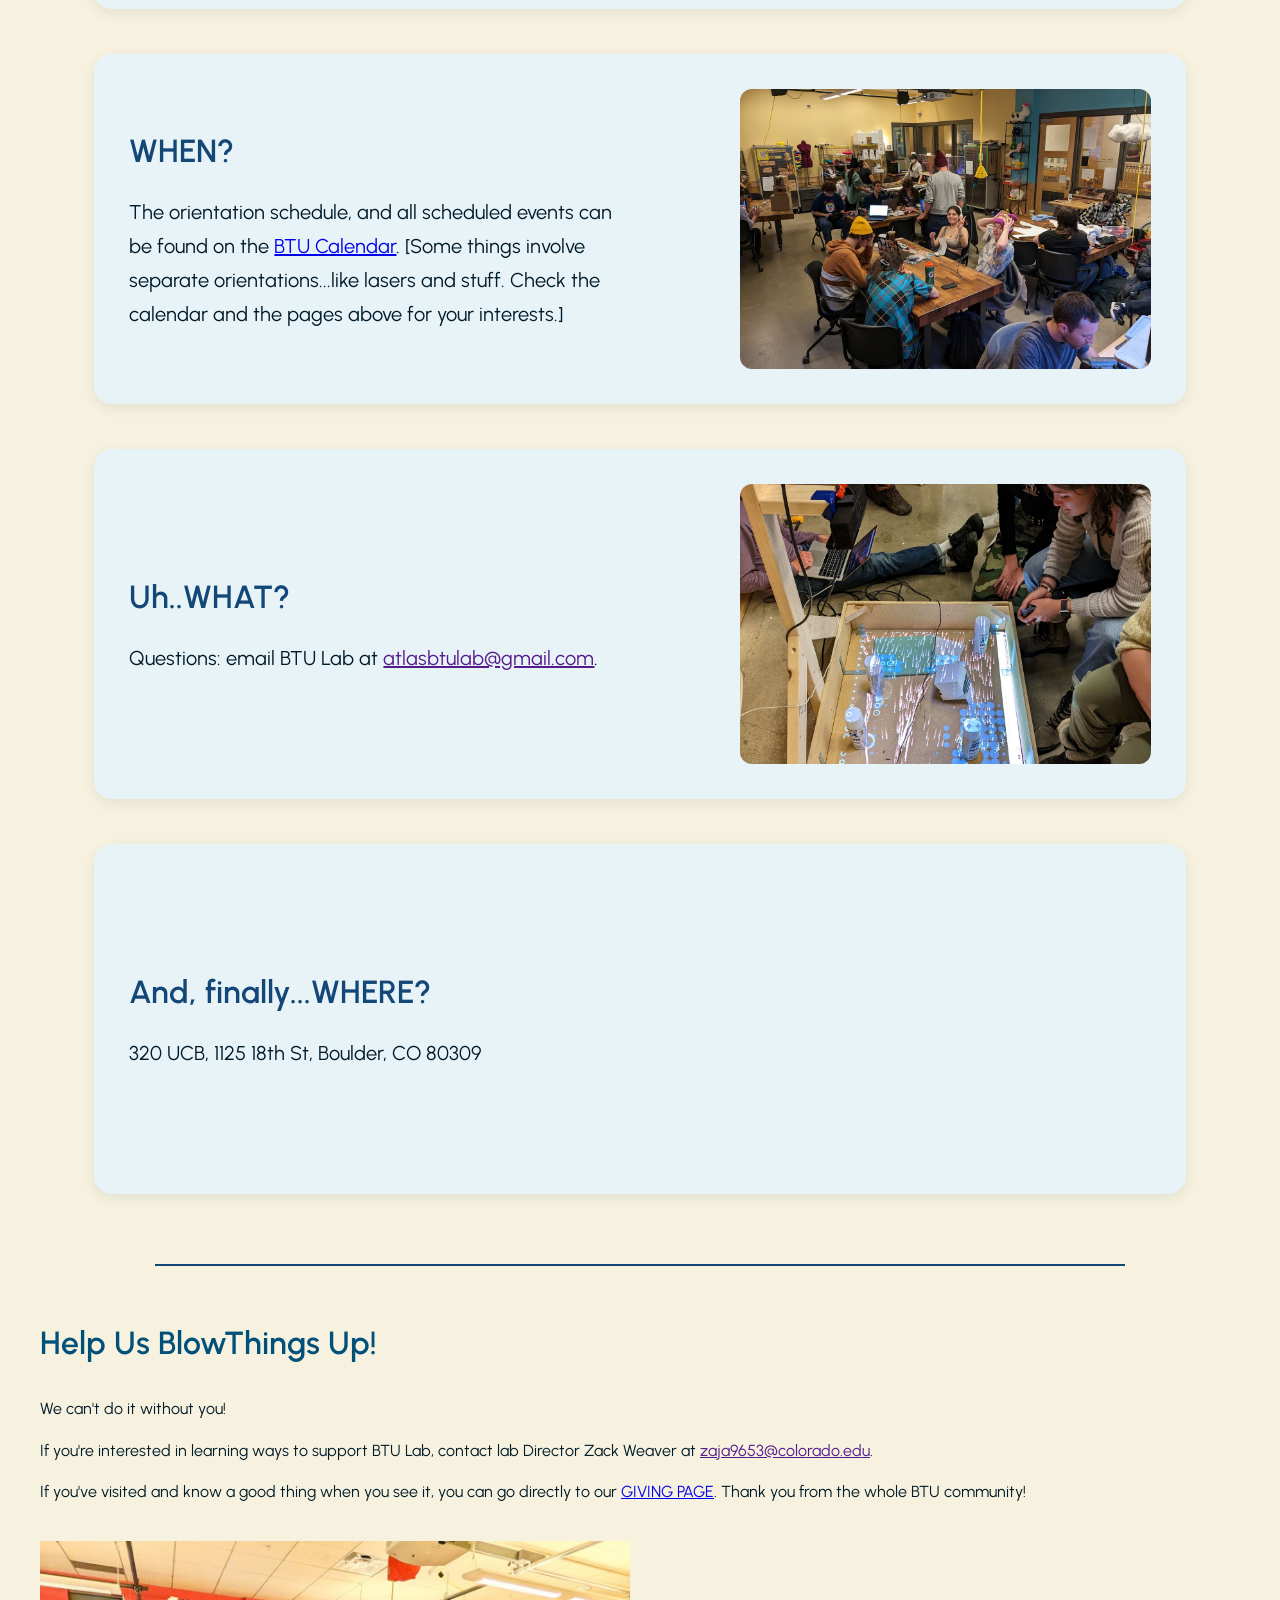
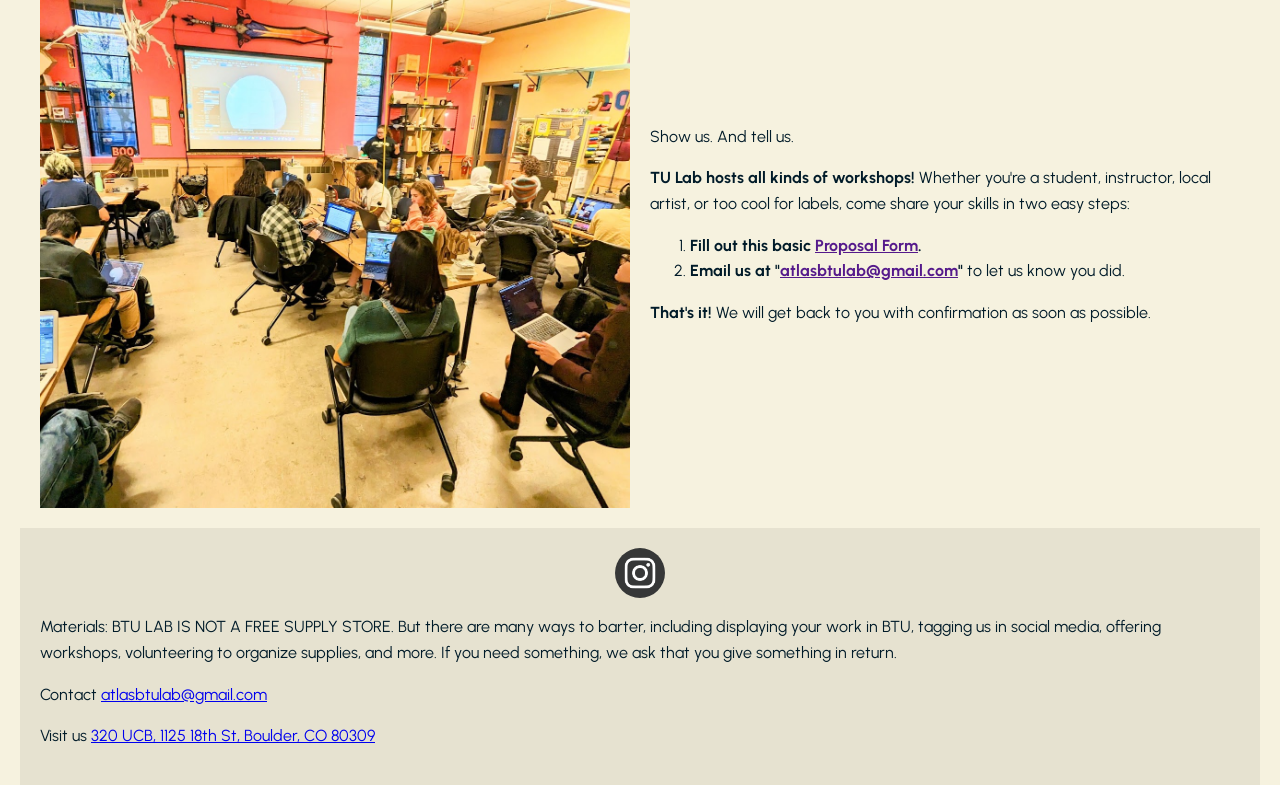
==== commit 6def094e: "Change favicon from JPG to PNG format" ====
--- a/index.html
+++ b/index.html
@@ -8,7 +8,7 @@
         <link href="https://fonts.googleapis.com/css2?family=Urbanist:ital,wght@0,100..900;1,100..900&display=swap" rel="stylesheet">
        <link rel="stylesheet" href="style.css">
 
-        <link rel="icon" href="assets/transplogo.jpg">
+        <link rel="icon" href="assets/transplogo.png">
         <title>Home Page</title>
     </head>
 
--- a/style.css
+++ b/style.css
@@ -231,6 +231,7 @@
     font-size: 24px;
     font-weight: 500;
     white-space: nowrap;
+    text-decoration: none;
 }
 
 nav > a:visited {
@@ -319,6 +320,228 @@
     margin-bottom: 18px;
     text-shadow: 4px 6px 12px 0px rgba(0, 0, 255, 0.3);
 }
+/* tools */
+.tools {
+    box-sizing: border-box;
+    width: 88%;
+    max-width: 1400px;
+    margin: 45px auto;
+    padding: 35px;
+
+    background-color: #daf0e3;
+    border-radius: 18px;
+    box-shadow: 0 4px 14px rgba(0, 27, 41, 0.08);
+
+    display: grid;
+    grid-template-columns: minmax(0, 0.6fr) minmax(0, 1fr);
+    align-items: start;
+    gap: 35px;
+}
+
+.tools-left {
+    min-width: 0;
+}
+
+.tools h2 {
+    color: #134777;
+    margin-top: 0;
+    margin-bottom: 18px;
+}
+
+.tools-left p {
+    line-height: 1.6;
+    margin-bottom: 22px;
+}
+
+.tools-left img {
+    display: block;
+    width: 100%;
+    max-width: 500px;
+    height: auto;
+    border-radius: 10px;
+}
+
+.tools-right {
+    display: flex;
+    flex-direction: column;
+    align-items: center;
+    min-width: 0;
+    padding-top: 125px;
+}
+
+.tools-right h3 {
+    margin-top: 0;
+    margin-bottom: 20px;
+    text-align: center;
+}
+
+
+.tools-right table {
+    width: 100%;
+    border-collapse: collapse;
+}
+
+.tools-right td {
+    vertical-align: top;
+    padding: 0 8px 0 0;
+}
+
+.tools-right ul {
+    padding-left: 20px;
+    margin-top: 0;
+}
+
+.tools-right li {
+    margin-bottom: 10px;
+}
+/* Woodshop */
+.woodshop {
+    box-sizing: border-box;
+    width: 88%;
+    max-width: 1400px;
+    margin: 45px auto;
+    padding: 35px;
+
+    background-color: #fef3ff;
+    border-radius: 18px;
+    box-shadow: 0 4px 14px rgba(0, 27, 41, 0.08);
+
+    display: grid;
+    grid-template-columns: minmax(0, 0.8fr) minmax(0, 1fr);
+    align-items: start;
+    gap: 35px;
+}
+
+.woodshop-left {
+    min-width: 0;
+}
+
+.woodshop h2 {
+    margin-top: 0;
+    margin-bottom: 18px;
+}
+
+.woodshop-left p {
+    max-width: 500px;
+    line-height: 1.6;
+    margin-bottom: 22px;
+}
+
+.woodshop-left img {
+    display: block;
+    width: 100%;
+    max-width: 500px;
+    height: auto;
+    border-radius: 10px;
+}
+
+.woodshop-right {
+    display: flex;
+    flex-direction: column;
+    align-items: center;
+    min-width: 0;
+    padding-top: 150px;
+}
+
+.woodshop-right h3 {
+    margin-top: 0;
+    margin-bottom: 20px;
+    text-align: center;
+}
+
+.woodshop-right table {
+    width: 100%;
+    border-collapse: collapse;
+}
+
+.woodshop-right td {
+    vertical-align: top;
+    padding-right: 8px;
+}
+
+.woodshop-right ul {
+    padding-left: 20px;
+    margin-top: 0;
+}
+
+.woodshop-right li {
+    margin-bottom: 10px;
+}
+
+.woodshop-right > p {
+    text-align: center;
+    margin-top: 20px;
+}
+
+/* Sewing */
+.sewing {
+    box-sizing: border-box;
+    width: 88%;
+    max-width: 1400px;
+    margin: 45px auto;
+    padding: 35px;
+
+    background-color: #feffdc;
+    border-radius: 18px;
+    box-shadow: 0 4px 14px rgba(0, 27, 41, 0.08);
+
+    display: grid;
+    grid-template-columns: minmax(0, 0.7fr) minmax(0, 1fr);
+    align-items: start;
+    gap: 35px;
+}
+
+.sewing-left {
+    min-width: 0;
+}
+
+.sewing-left img {
+    display: block;
+    width: 100%;
+    max-width: 500px;
+    height: auto;
+    border-radius: 10px;
+    margin-bottom: 20px;
+}
+
+.sewing-left p {
+    max-width: 500px;
+    line-height: 1.6;
+}
+
+.sewing-right {
+    display: flex;
+    flex-direction: column;
+    align-items: center;
+    min-width: 0;
+    padding-top: 150px;
+}
+
+.sewing-right h3 {
+    margin-top: 0;
+    margin-bottom: 20px;
+    text-align: center;
+}
+
+.sewing-right table {
+    width: 100%;
+    border-collapse: collapse;
+}
+
+.sewing-right td {
+    vertical-align: top;
+    padding-right: 8px;
+}
+
+.sewing-right ul {
+    padding-left: 20px;
+    margin-top: 0;
+}
+
+.sewing-right li {
+    margin-bottom: 10px;
+}
+
 
 /* Text inside each card */
 
@@ -393,6 +616,10 @@
     .page-banner img {
     display: block;
     width: 100%;
-    height: auto;
-    }
-}
+    height: 350px;
+    }
+    @media (max-width: 700px) {
+    .page-banner img {
+        height: 200px;
+    }
+}
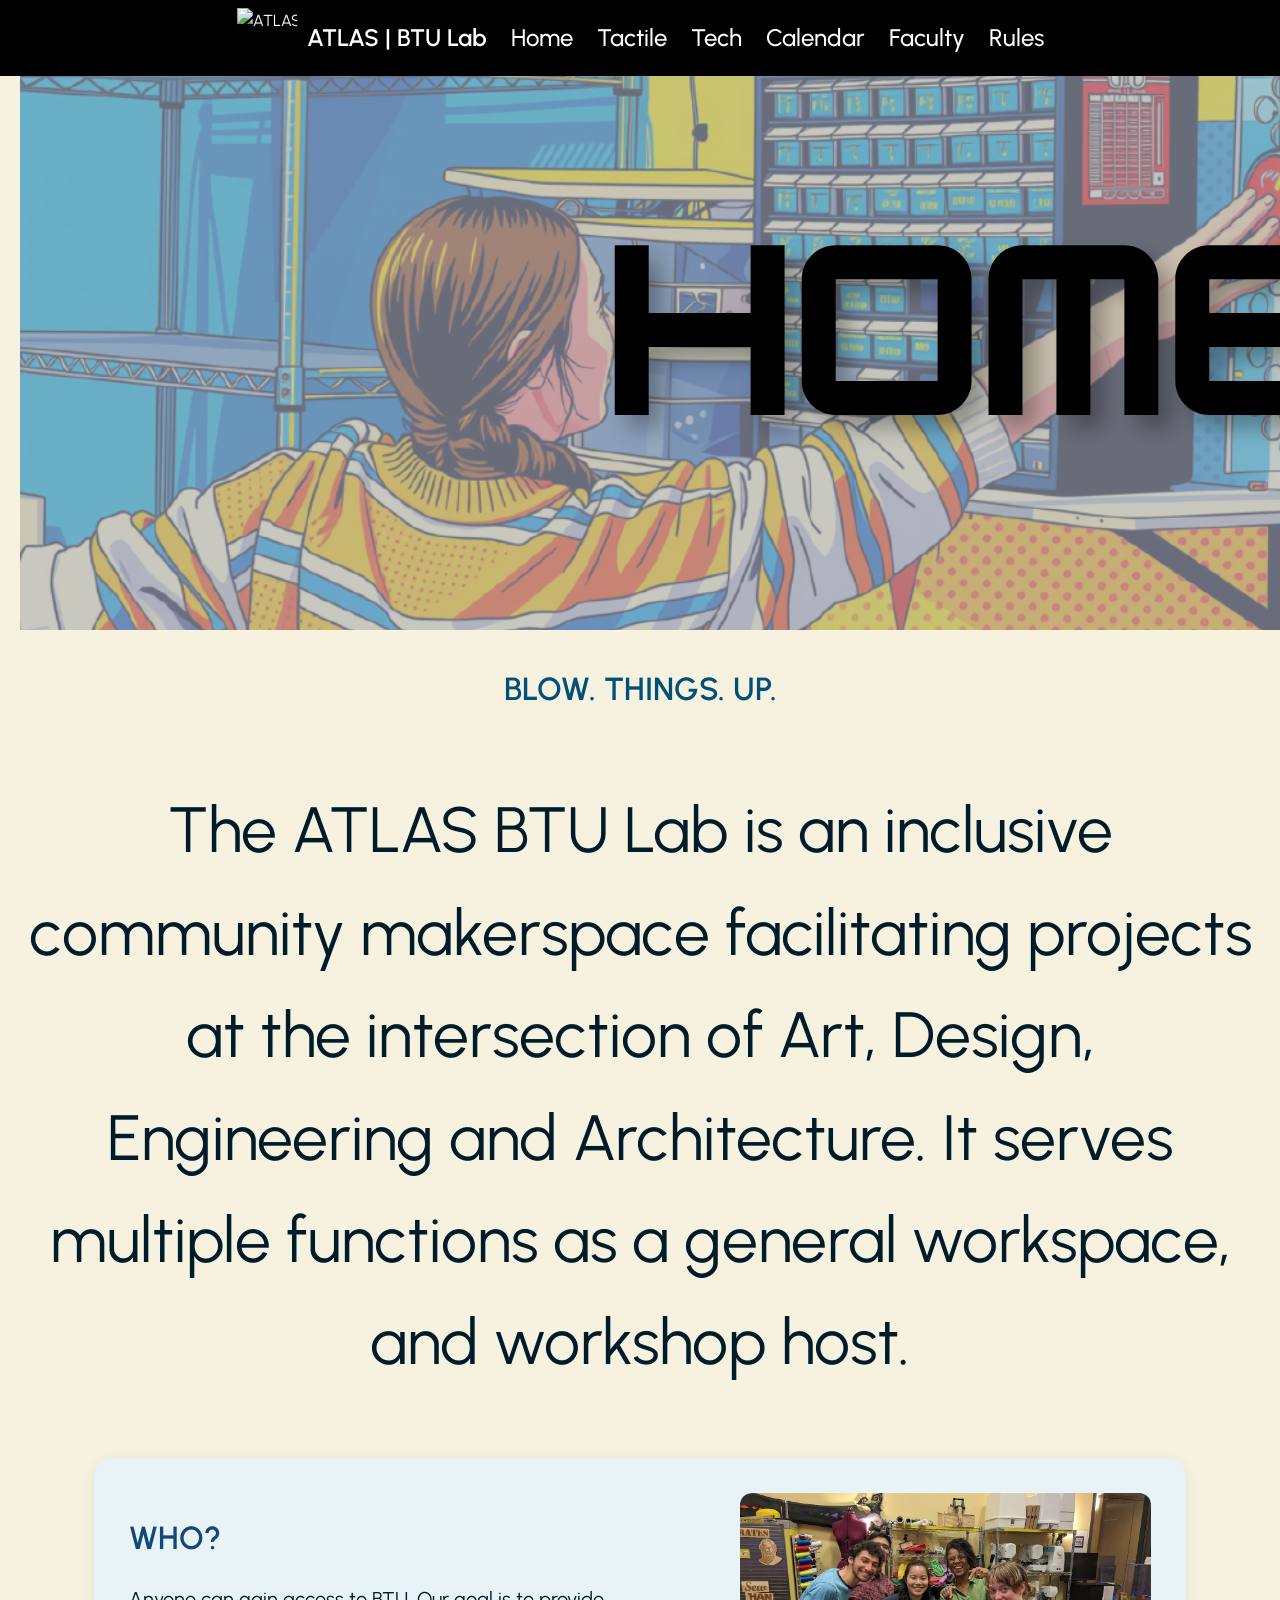
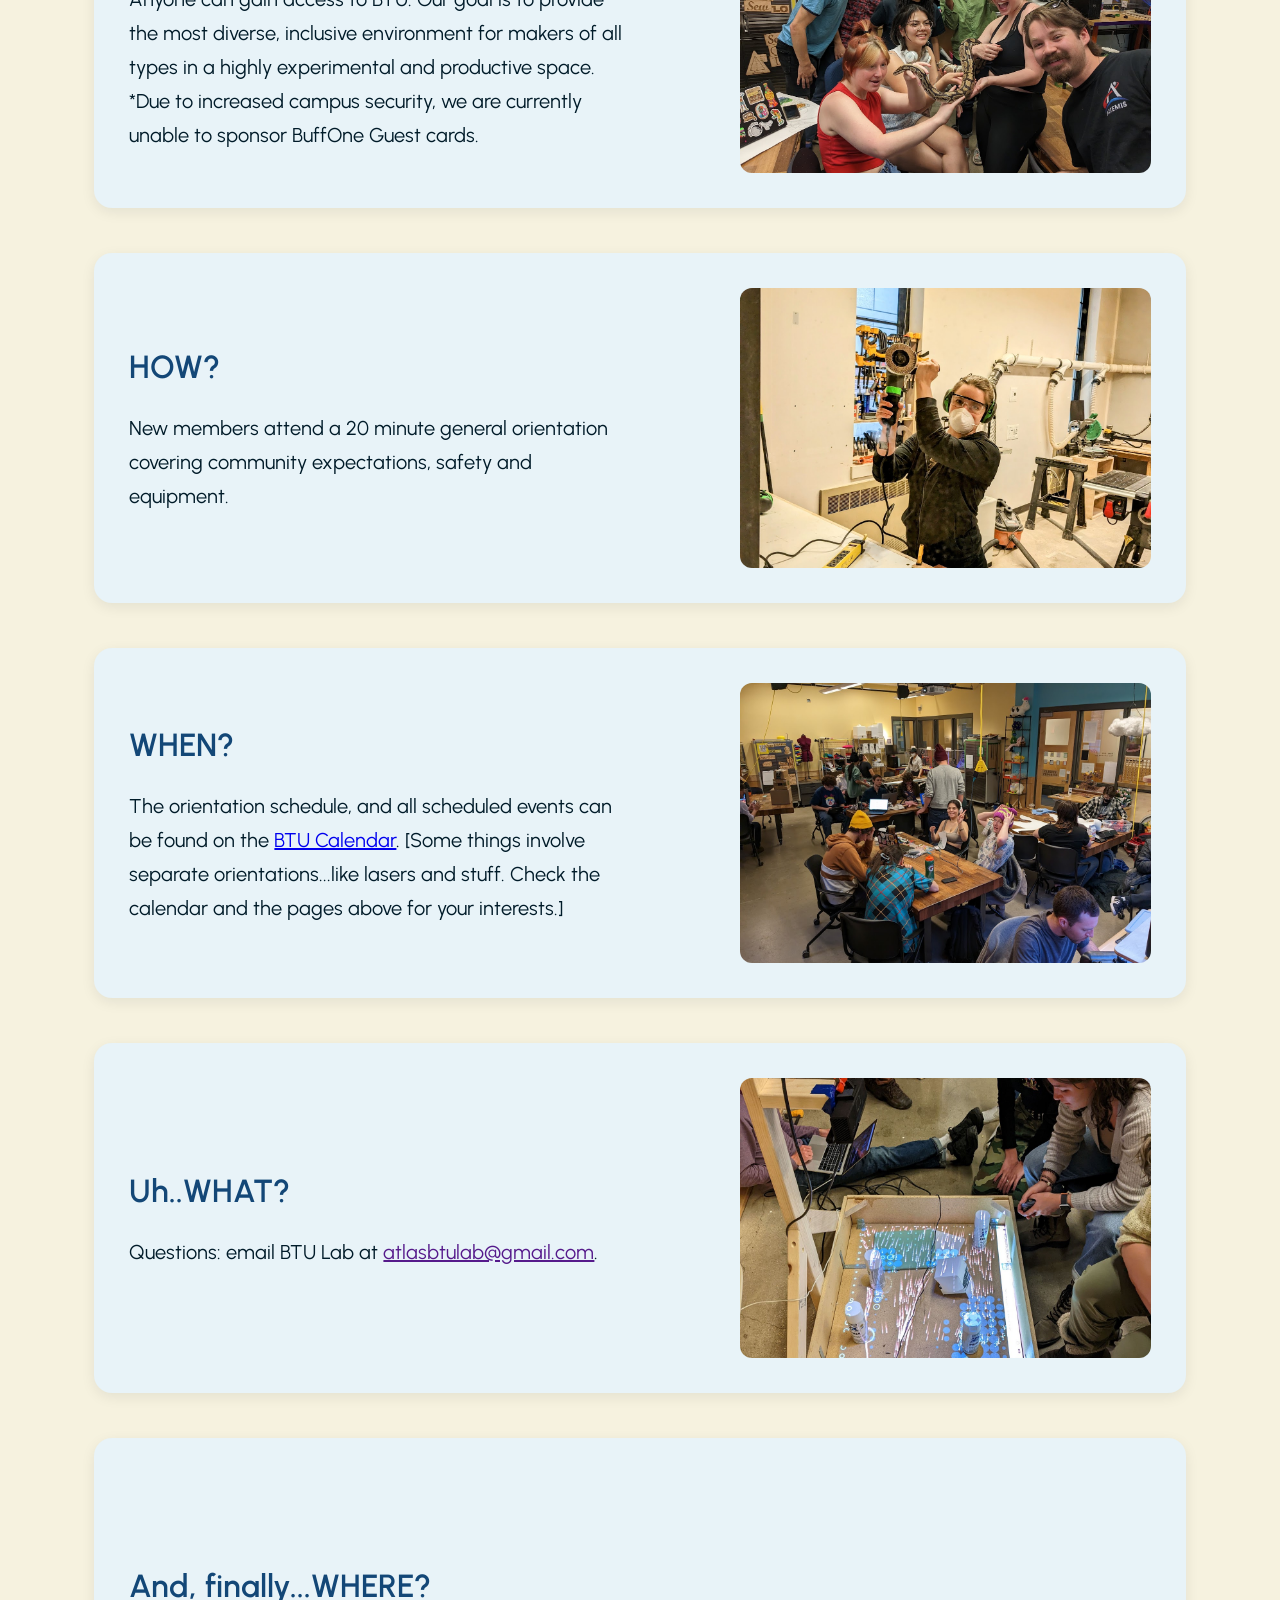
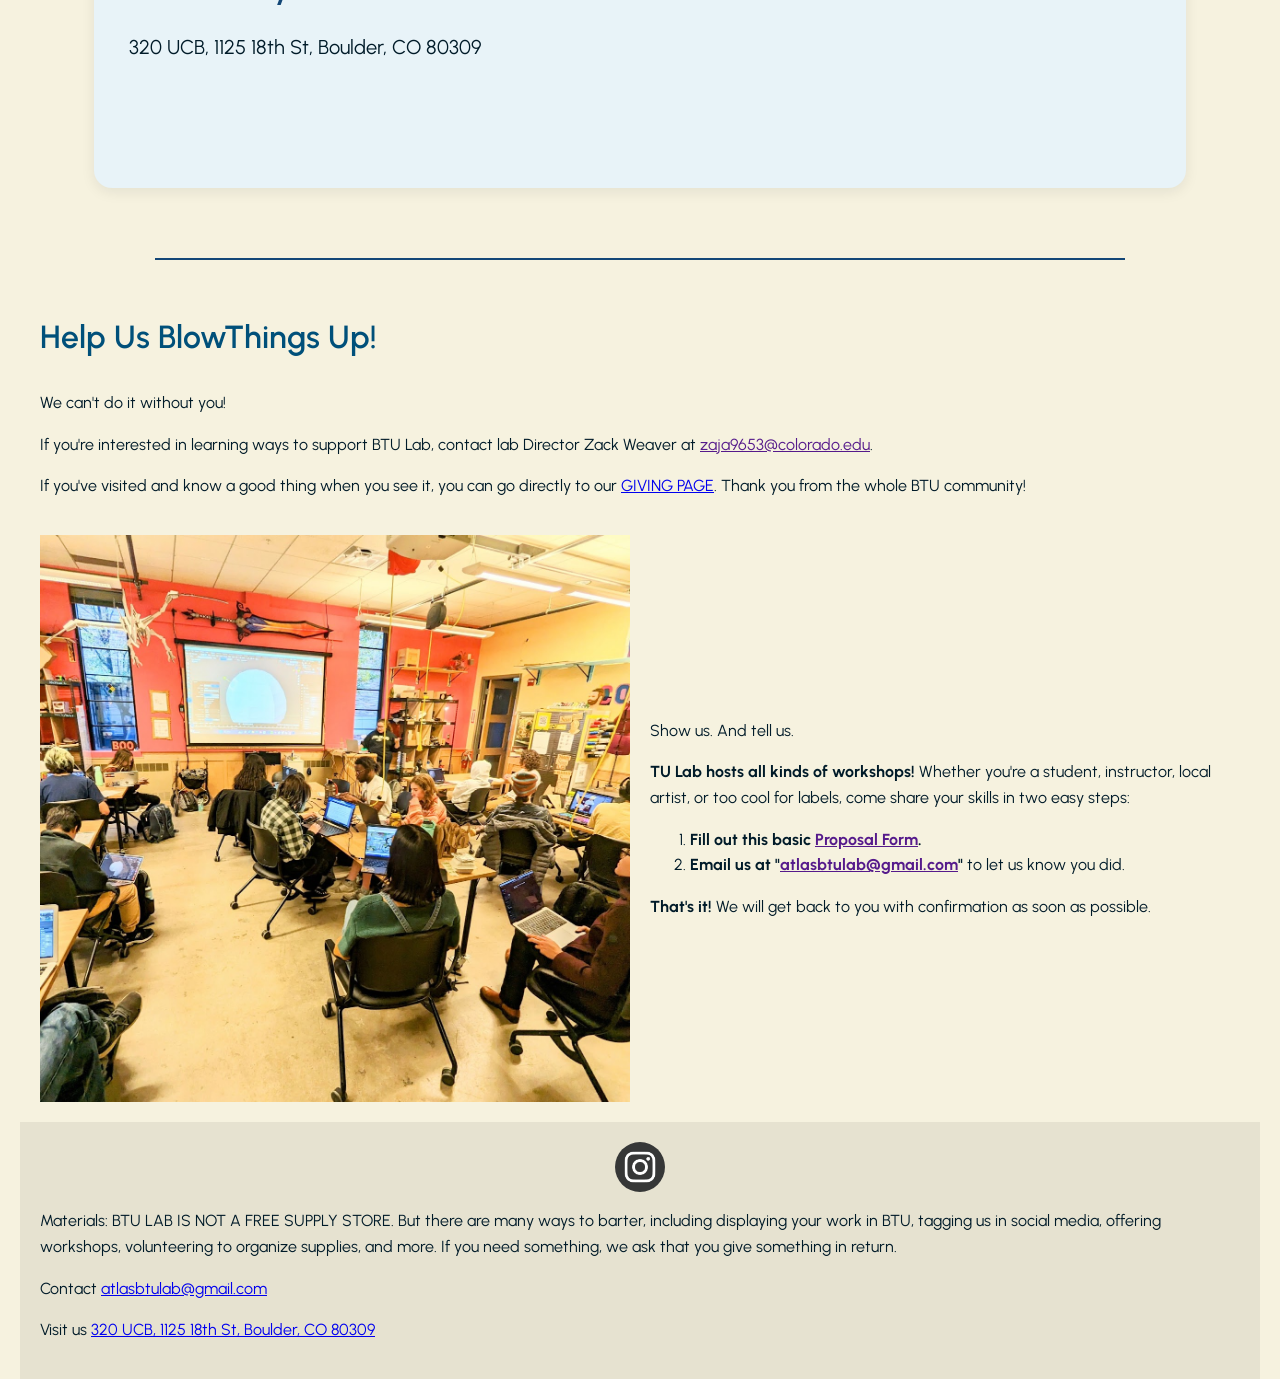
==== commit 5991dccf: "Increase font size of paragraph in banner section" ====
--- a/index.html
+++ b/index.html
@@ -36,7 +36,7 @@
         <main>
             <div class="banner">
                 <h2>BLOW. THINGS. UP.</h2>
-                <p style="font-size: 24px;">The ATLAS BTU Lab is an inclusive community makerspace facilitating projects at the intersection of Art, Design, Engineering and Architecture. It serves multiple functions as a general workspace, and workshop host. </p>
+                <p style="font-size: 64px;">The ATLAS BTU Lab is an inclusive community makerspace facilitating projects at the intersection of Art, Design, Engineering and Architecture. It serves multiple functions as a general workspace, and workshop host. </p>
             </div>
             <div class="who">
                 <div class="section-text">
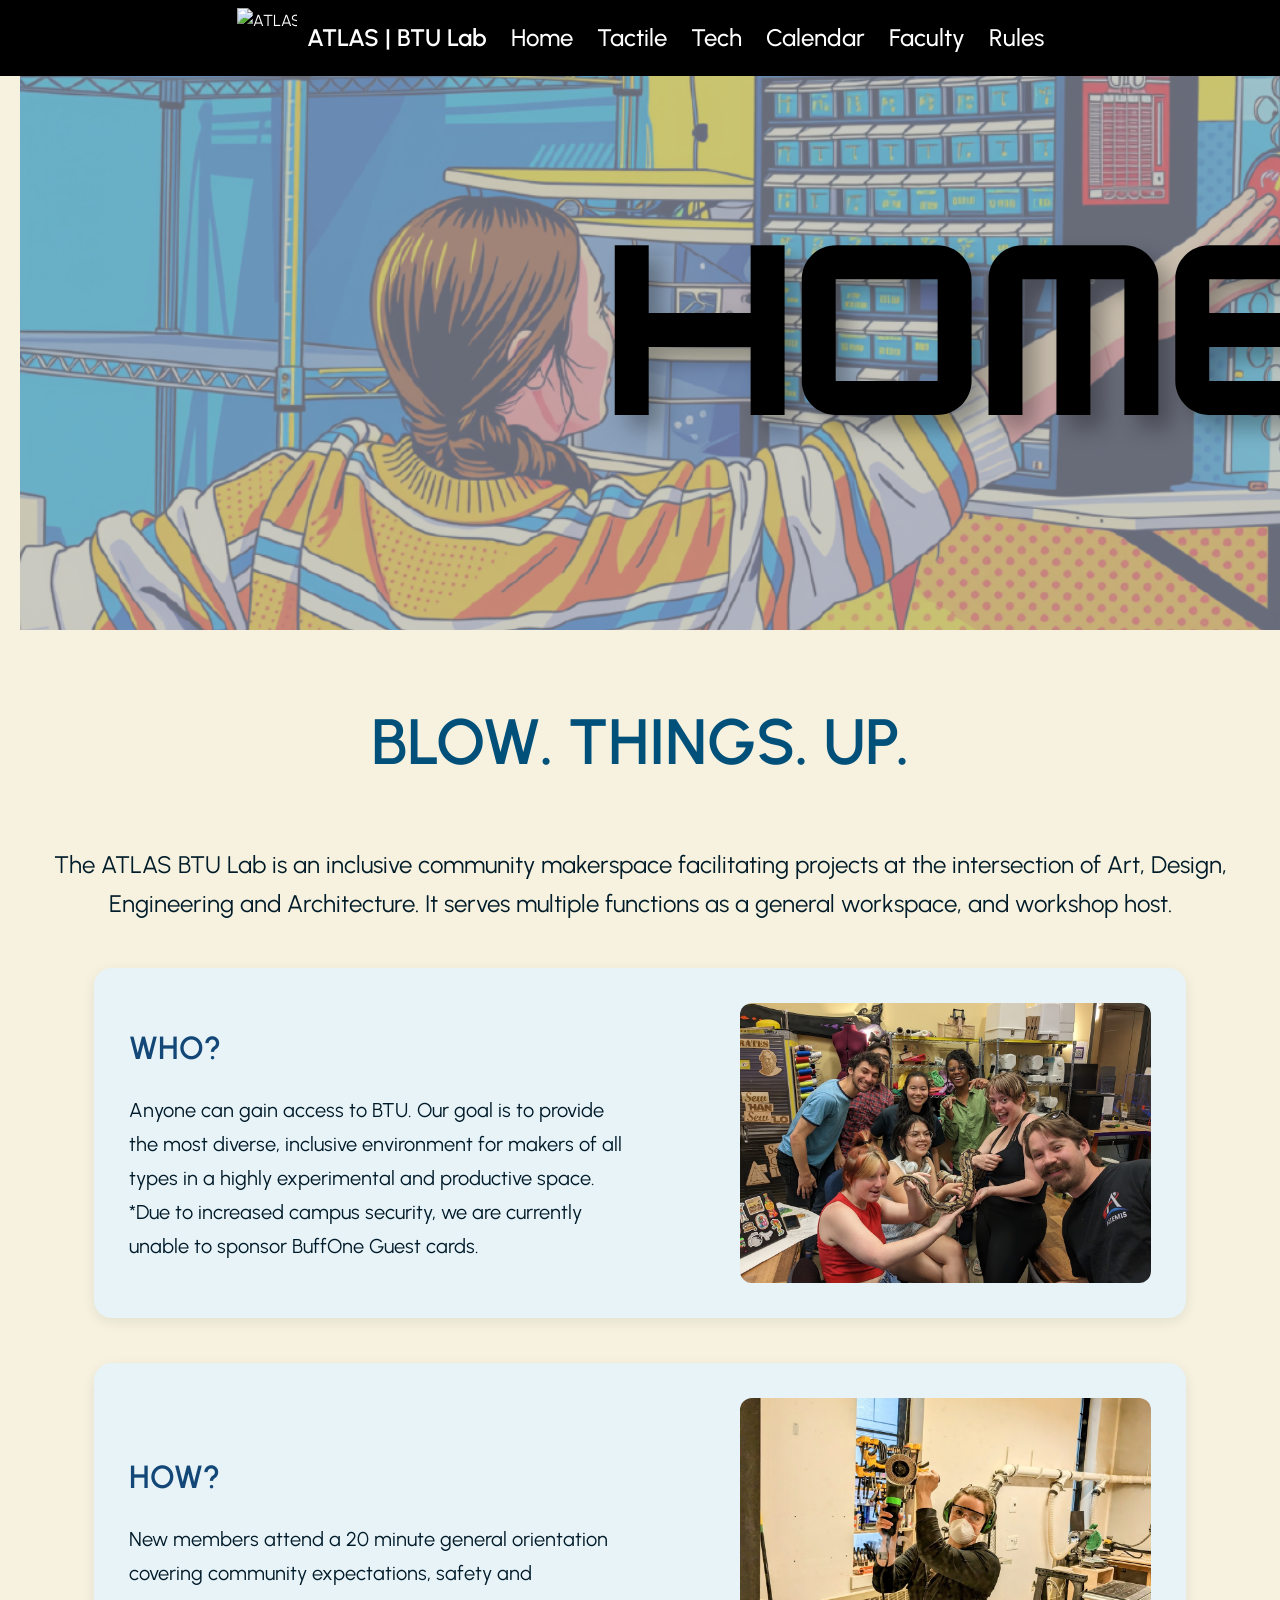
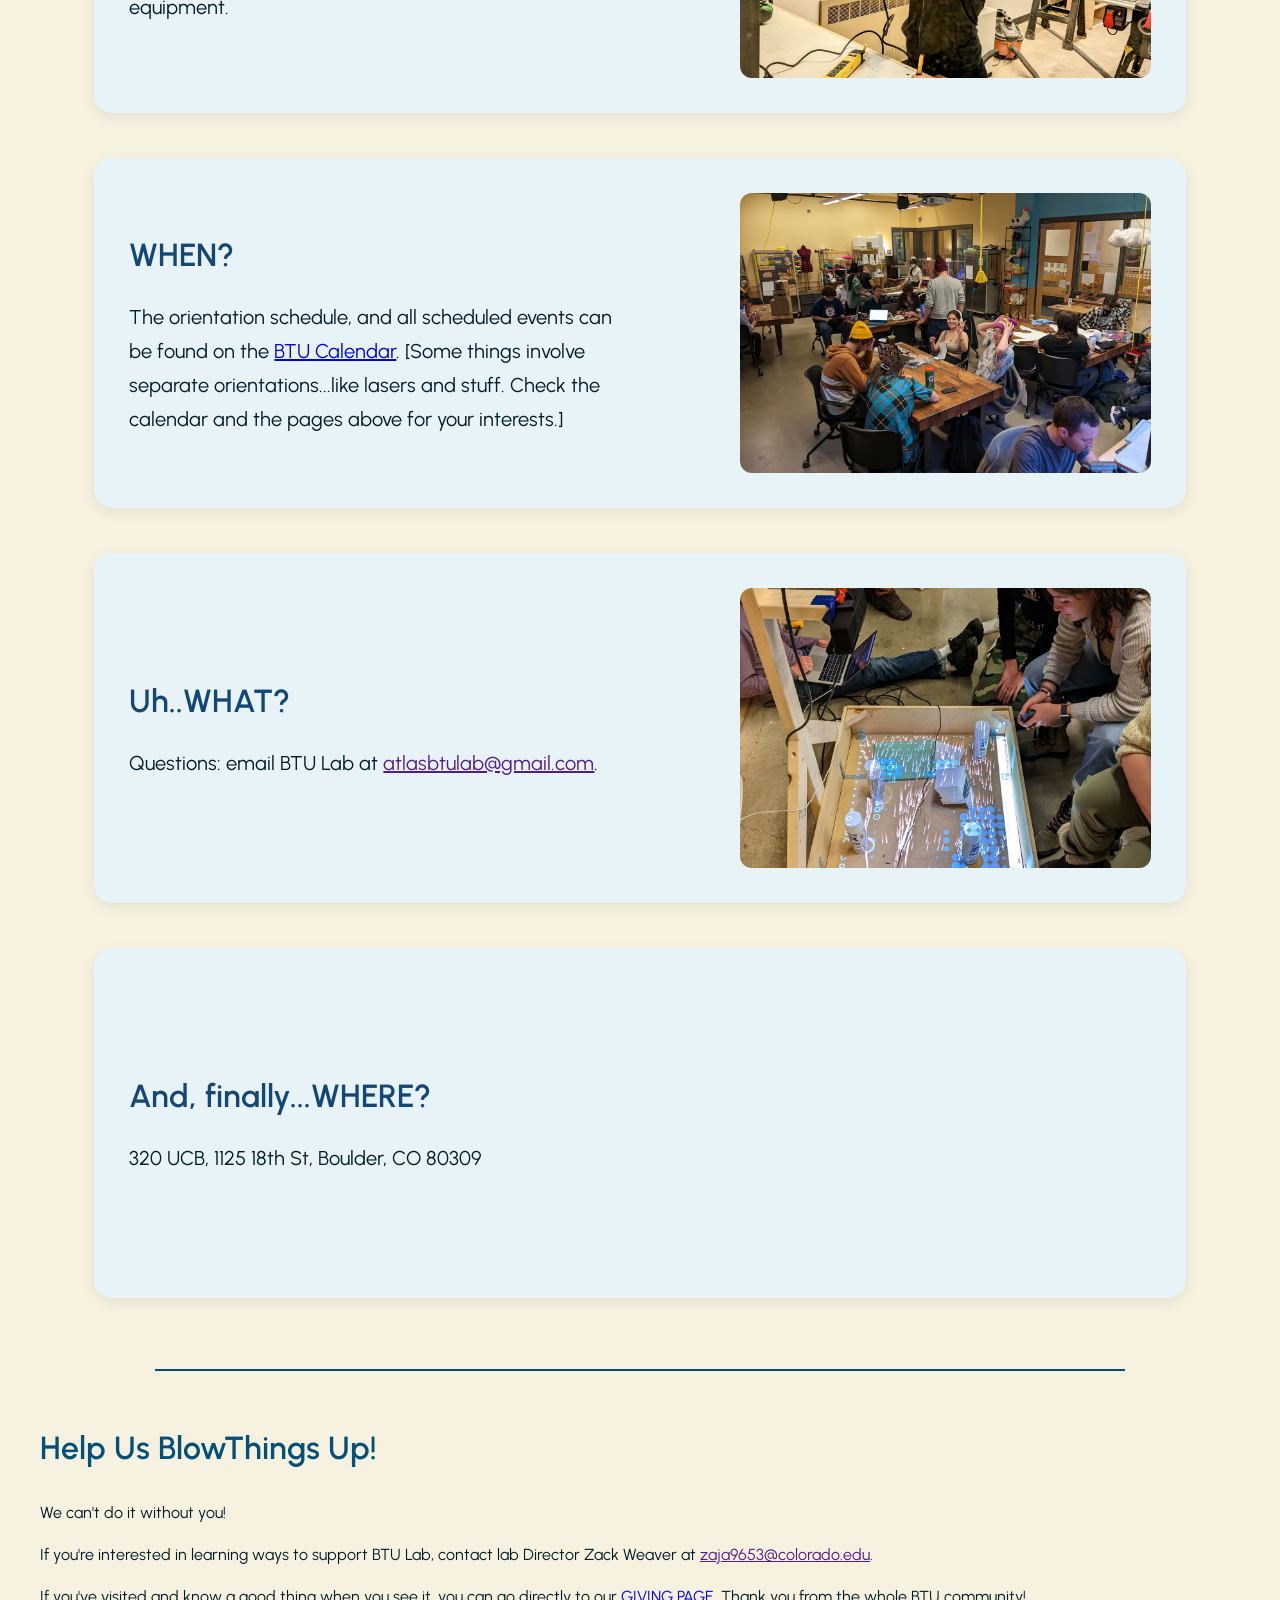
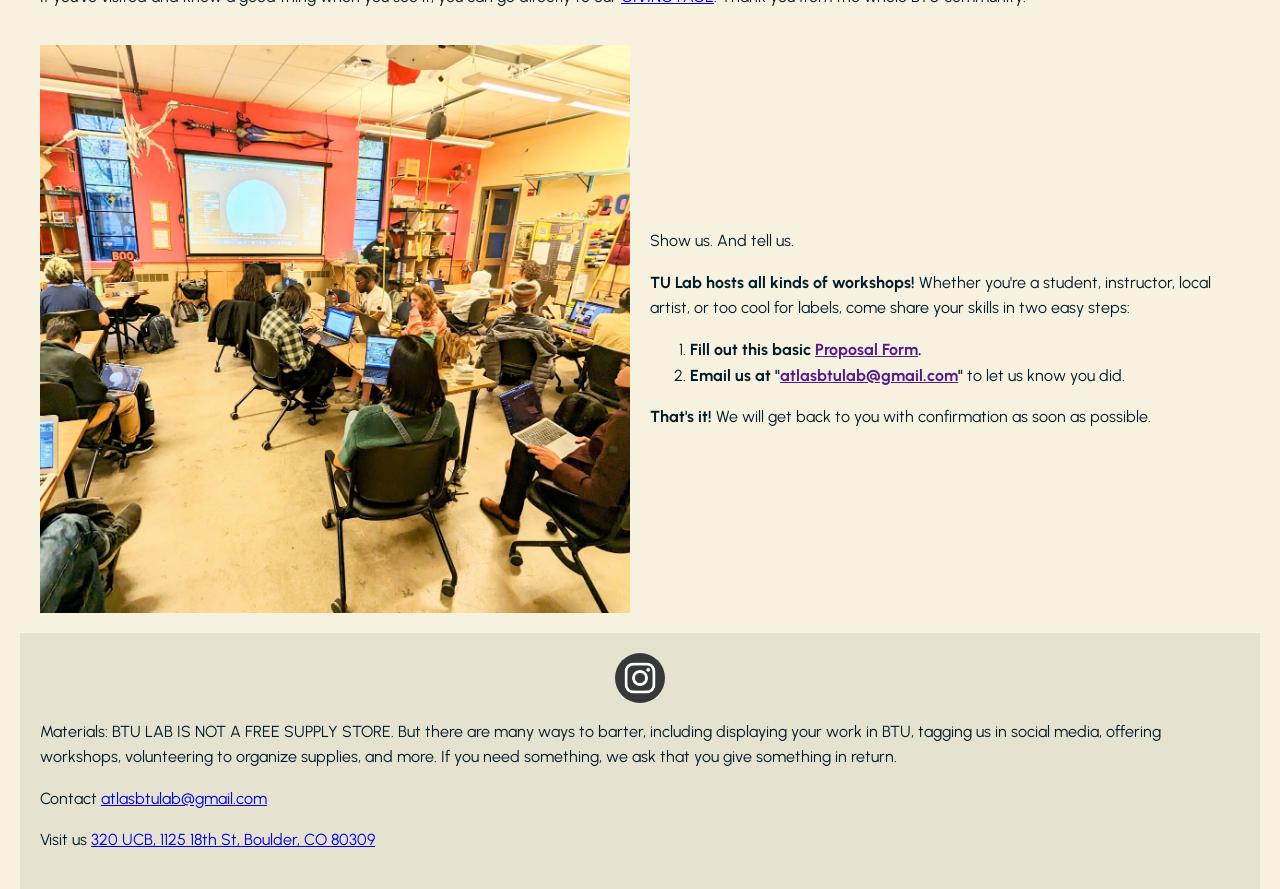
==== commit 2ba748e6: "Update font size for header and paragraph in index.html" ====
--- a/index.html
+++ b/index.html
@@ -35,8 +35,8 @@
 
         <main>
             <div class="banner">
-                <h2>BLOW. THINGS. UP.</h2>
-                <p style="font-size: 64px;">The ATLAS BTU Lab is an inclusive community makerspace facilitating projects at the intersection of Art, Design, Engineering and Architecture. It serves multiple functions as a general workspace, and workshop host. </p>
+                <h2 style="font-size: 64px;"> BLOW. THINGS. UP.</h2>
+                <p style="font-size: 24px;">The ATLAS BTU Lab is an inclusive community makerspace facilitating projects at the intersection of Art, Design, Engineering and Architecture. It serves multiple functions as a general workspace, and workshop host. </p>
             </div>
             <div class="who">
                 <div class="section-text">
--- a/style.css
+++ b/style.css
@@ -616,8 +616,10 @@
     .page-banner img {
     display: block;
     width: 100%;
-    height: 350px;
-    }
+    height: auto;
+    max-height: 350px;
+    object-fit: contain;
+}
     @media (max-width: 700px) {
     .page-banner img {
         height: 200px;
